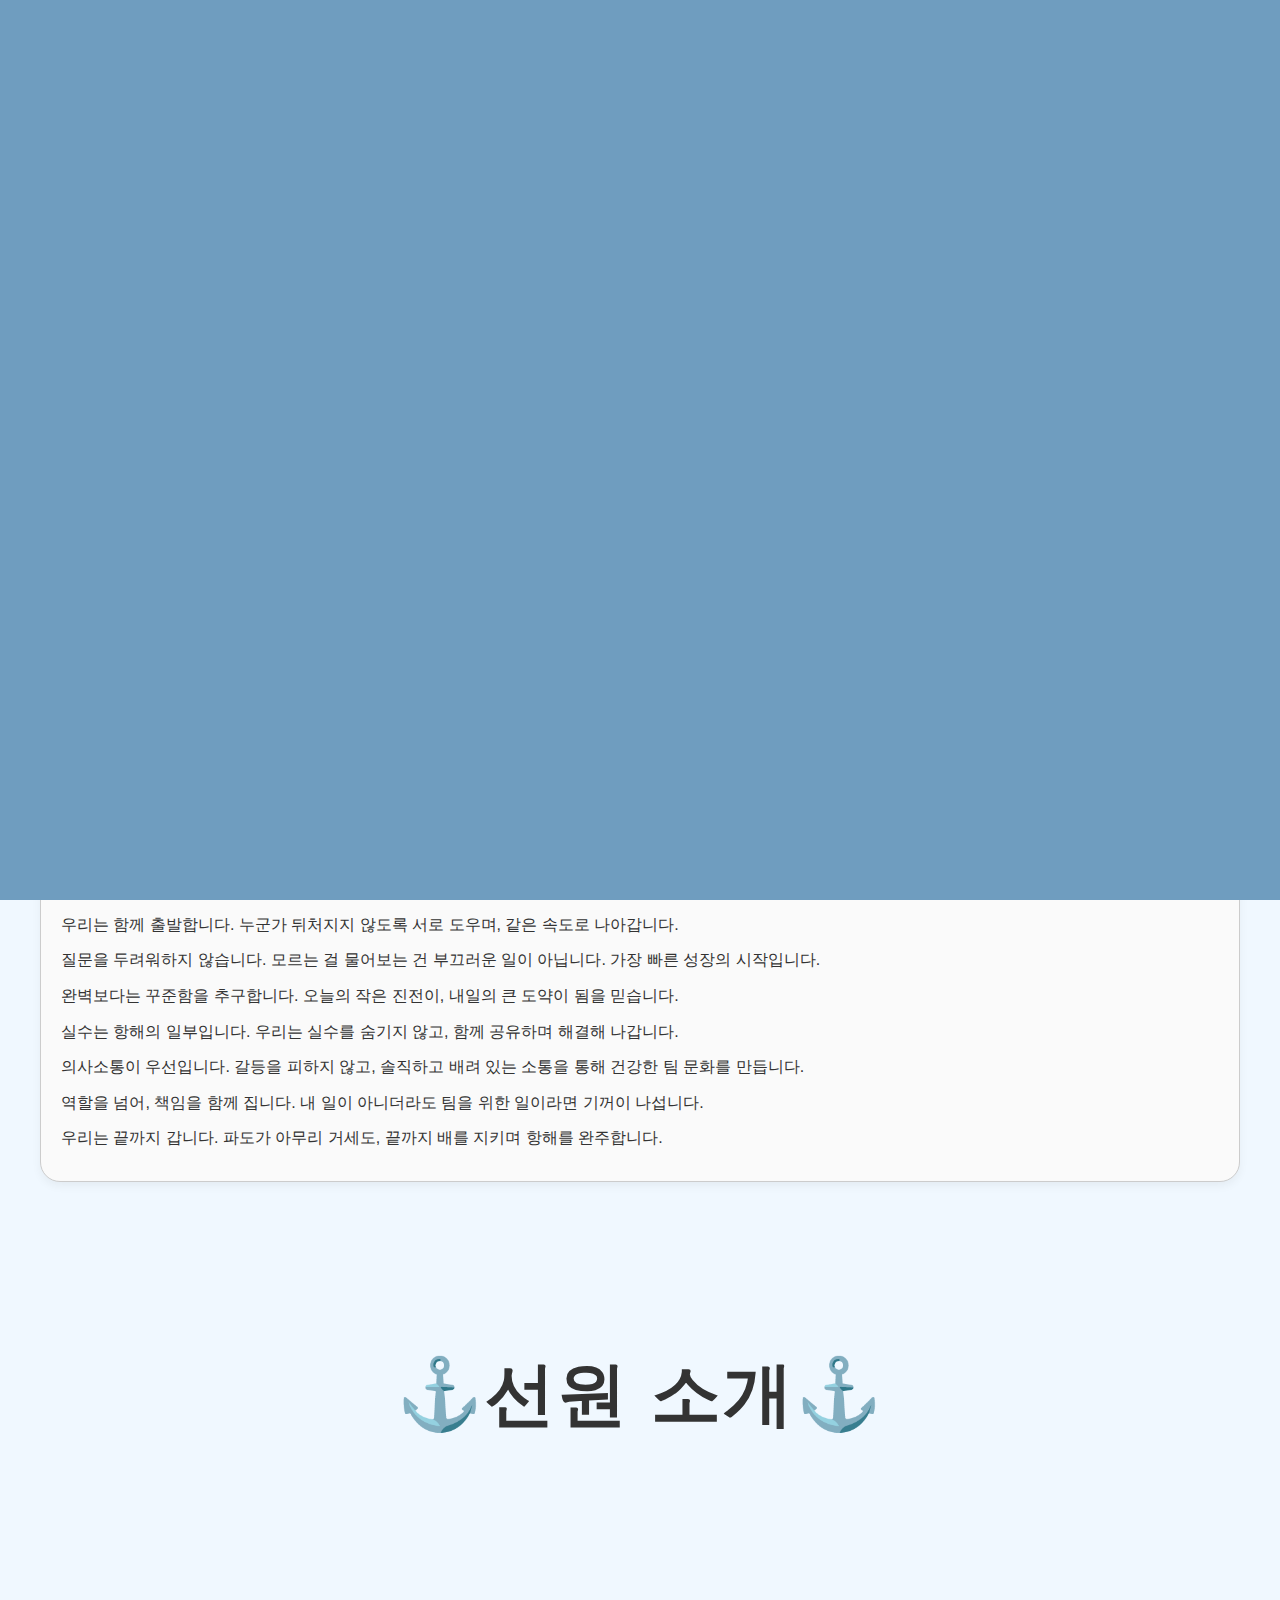
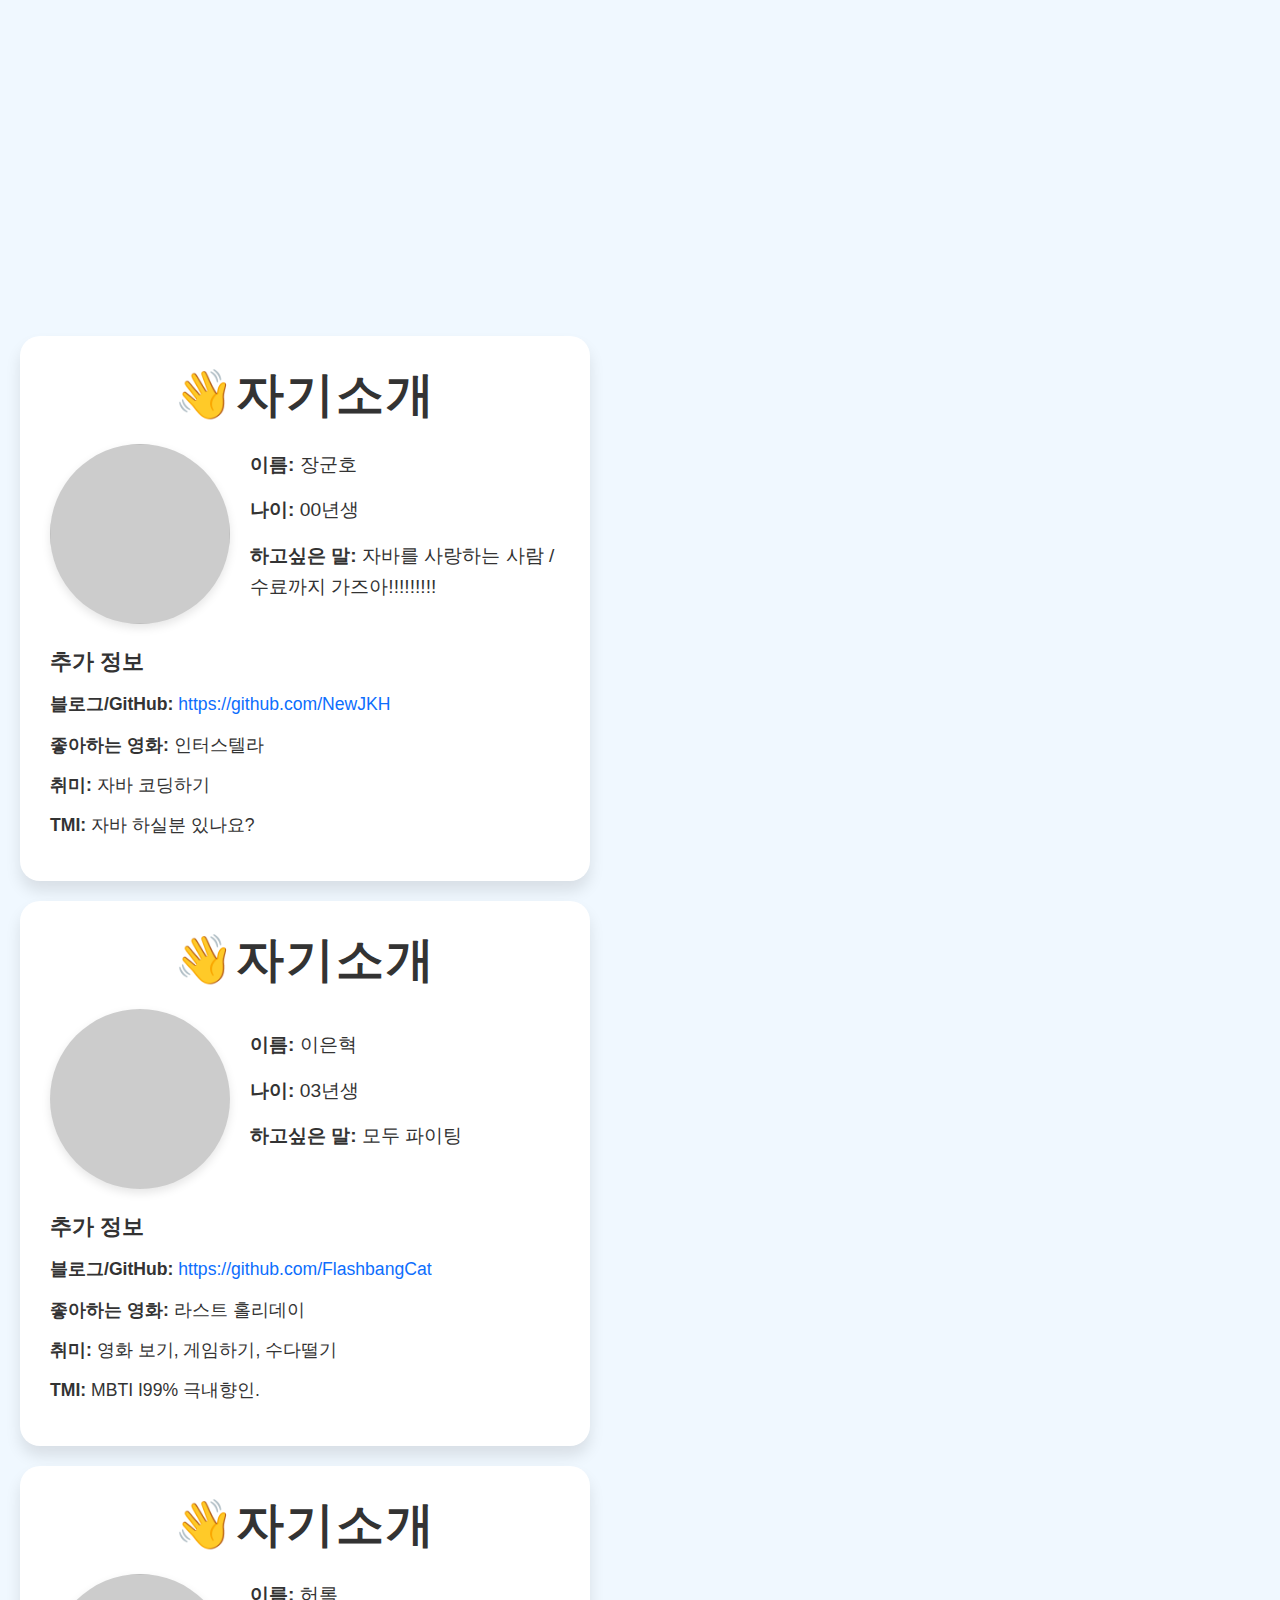
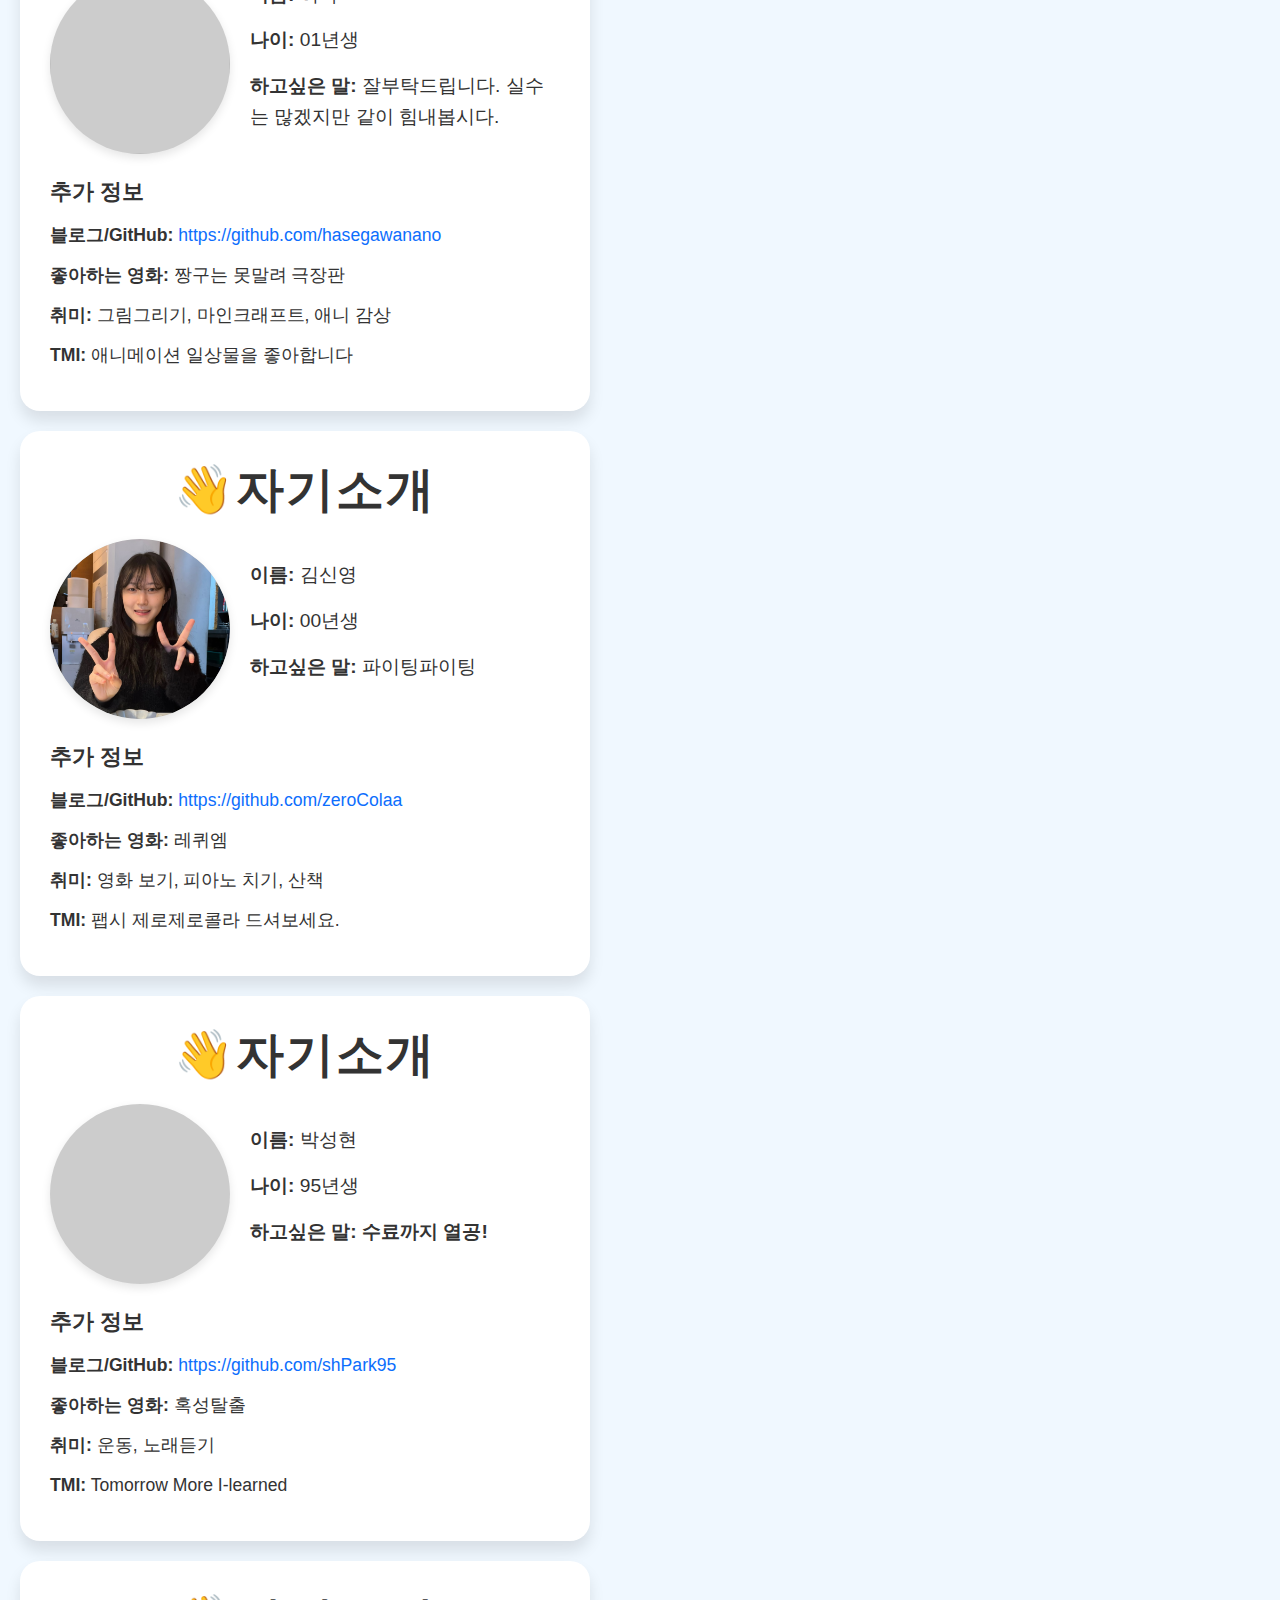
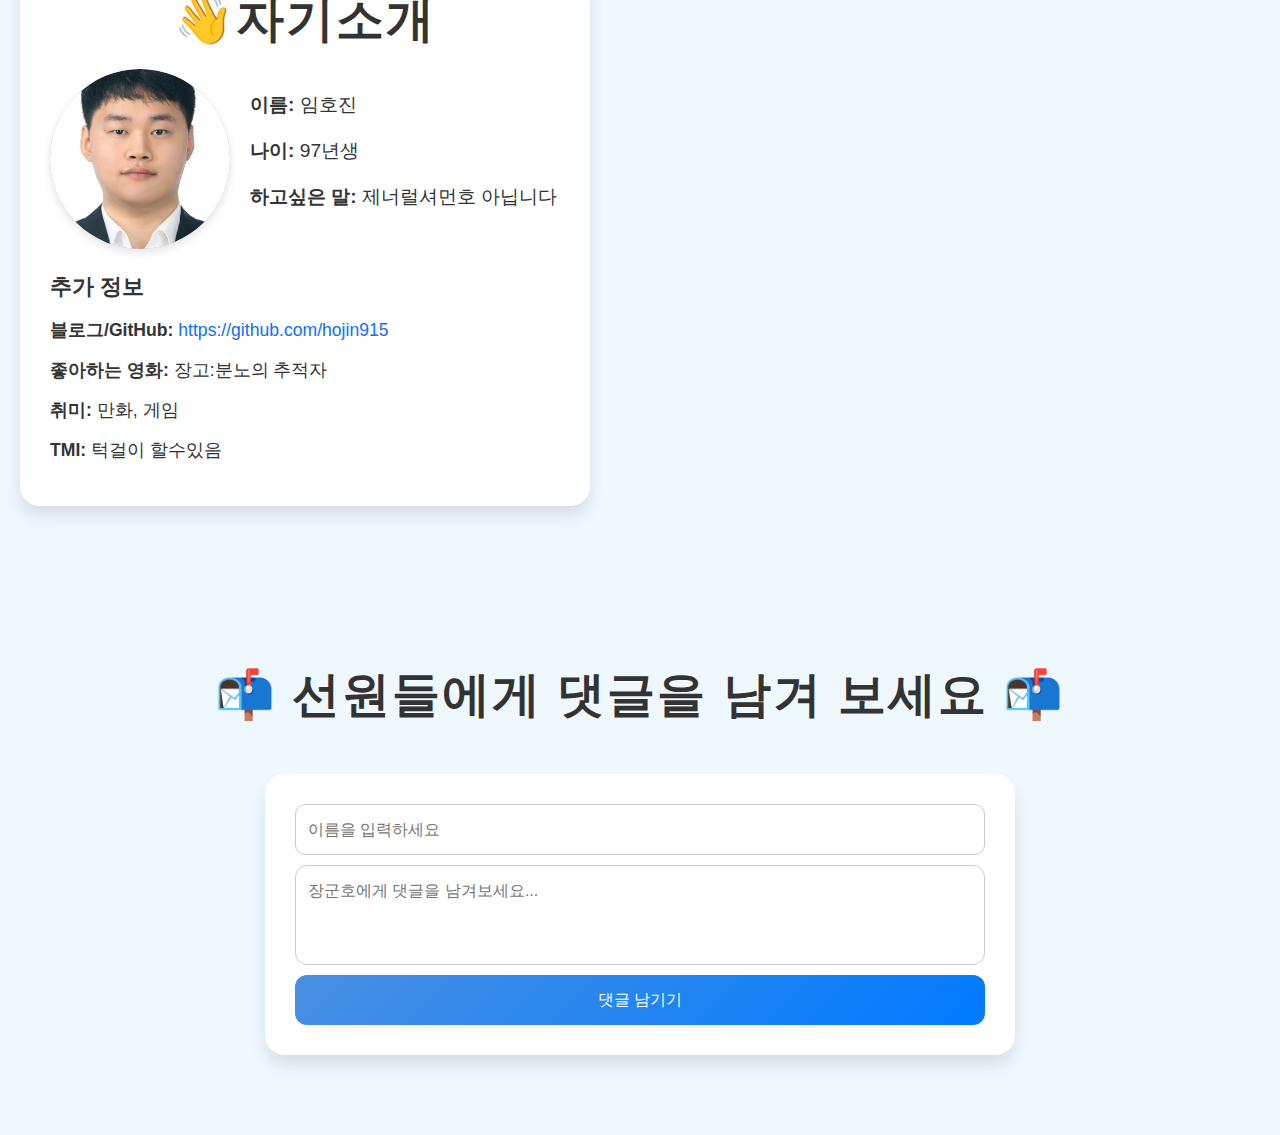
==== intro.html @ 0e65ac9e "Update intro.html" ====
<!DOCTYPE html>
<html lang="ko">

<head>
    <meta charset="UTF-8" />
    <meta name="viewport" content="width=device-width, initial-scale=1.0" />
    <title>팀 소개하기</title>

    <script src="https://balkangraph.com/js/OrgChart.js"></script>
    <script src="https://code.jquery.com/jquery-3.6.0.min.js"></script>
    <script src="https://ajax.googleapis.com/ajax/libs/jquery/3.5.1/jquery.min.js"></script>
    <link href="https://cdn.jsdelivr.net/npm/bootstrap@5.0.2/dist/css/bootstrap.min.css" rel="stylesheet" />
    <link rel="stylesheet" href="css/styles.css" />
    <!-- Font Awesome CDN -->
    <script src="https://kit.fontawesome.com/e2d902e345.js" crossorigin="anonymous"></script>

    <!-- Firebase SDK -->
    <script type="module">
        import { initializeApp } from "https://www.gstatic.com/firebasejs/9.22.0/firebase-app.js";
        import {
            getFirestore,
            collection,
            addDoc,
            getDocs,
        } from "https://www.gstatic.com/firebasejs/9.22.0/firebase-firestore.js";

        const firebaseConfig = {
            apiKey: "AIzaSyBDWiNUv6rceCu1r4_q5_jFHihYmuedCqg",
            authDomain: "sparta-c9ace.firebaseapp.com",
            projectId: "sparta-c9ace",
            storageBucket: "sparta-c9ace.appspot.com",
            messagingSenderId: "349133241553",
            appId: "1:349133241553:web:54497b3e51a82af2aad9f0",
            measurementId: "G-V3DDJE9KP6",
        };

        const app = initializeApp(firebaseConfig);
        const db = getFirestore(app);

        window.addEventListener("DOMContentLoaded", async () => {
            const allBoxes = document.querySelectorAll(".target-comment");
            allBoxes.forEach((box) => (box.style.display = "none"));

            const profileBoxes = document.querySelectorAll(".profile-container");
            profileBoxes.forEach((box) => (box.style.display = "none"));

            let docs = await getDocs(collection(db, "comment"));
            docs.forEach((doc) => {
                let row = doc.data();
                let { username, comment, who } = row;
                let temp = `<div class="comment">${username} : ${comment}</div>`;
                let box = document.getElementById(`comment-box-${who}`);
                if (box) box.insertAdjacentHTML("beforeend", temp);
            });

            document
                .getElementById("submitComment")
                .addEventListener("click", async () => {
                    const username = document.getElementById("username").value;
                    const comment = document.getElementById("commentInput").value;
                    const who = document.getElementById("targetName").value;

                    if (!username || !comment) {
                        alert("이름과 댓글을 모두 입력해주세요.");
                        return;
                    }

                    await addDoc(collection(db, "comment"), {
                        username,
                        comment,
                        who,
                        timestamp: new Date(),
                    });

                    alert("댓글 저장 완료");
                    window.location.reload();
                });
        });

        window.setTarget = function (name) {
            document.getElementById("targetName").value = name;
            document.getElementById(
                "commentInput"
            ).placeholder = `${name}에게 댓글을 남겨보세요...`;

            document
                .querySelectorAll(".target-comment")
                .forEach((box) => (box.style.display = "none"));
            const targetBox = document.getElementById(`comment-box-${name}`);
            if (targetBox) targetBox.style.display = "block";

            document.querySelectorAll(".profile-container").forEach((profile) => {
                profile.style.display = "none";
            });
            const profileBox = document.getElementById(`profile-container-${name}`);
            if (profileBox) profileBox.style.display = "block";
        };
    </script>
</head>

<body>
    <div class="introduce">
        <div class="hi1" id="id1">
            <div>
                <div class="row g-0">
                    <p class="sogea">🚢 제너럴 호 (General Ho)</p>
                    <div class="col-md-4">
                        <img src="https://lh6.googleusercontent.com/proxy/vUSJ_MxCUhAtsBC4ZEbYrnB7K3OxCpqi6LyISYGUUkUhgTQkLmvkCq1hUKAI7vDMqDYtnSIgJiJk1jnjAHCBRoBN2ku9TS9XxoyC-8TIzjPPj7NuzoDccApR2ZPqPm8"
                            class="img-fluid my-custom-img" alt="..." />
                    </div>
                    <div class="col-md-8">
                        <div class="card-body1">
                            <h5 class="card-title">팀 소개 :</h5>
                            <p class="card-text"></p>
                            <p>
                                "제네럴 호"는 팀장의 이름 **장군(General)**과 **호(Boat)**에서
                                따온 이름으로, 모든 팀원이 함께 타는 배라는 의미를 담고
                                있습니다.
                            </p>
                            <p>
                                배에 올라타는 것을 뜻하는 On-boarding처럼, 우리는 이제 막 첫
                                항해를 시작한 신입 선원들입니다.
                            </p>
                            <p>
                                5개월간 함께 항해하며, 코딩이라는 바다를 건너는 여정 속에서
                                각자의 역할에 익숙해지고, 팀이라는 조직에 자연스럽게
                                스며들기를 기대합니다.
                            </p>
                            <p>
                                첫 프로젝트이기에 완벽을 향한 욕심은 당연하지만, 무엇보다
                                내일배움캠프의 문화와 분위기에 적응하며 성장하는 시간임을
                                기억하겠습니다.
                            </p>
                            <p>우리의 항해가 순조롭길 바라며, 출항합니다!</p>
                        </div>
                    </div>
                </div>
            </div>
        </div>
        <div class="hi2">
            <p class="sogea">팀의 각오 💪</p>
            <div>
                <div class="card-body2">
                    <h5 class="card-title">제네럴 호의 7대 항해 수칙</h5>
                    <p class="card-text"></p>
                    <p>
                        우리는 함께 출발합니다. 누군가 뒤처지지 않도록 서로 도우며, 같은
                        속도로 나아갑니다.
                    </p>

                    <p>
                        질문을 두려워하지 않습니다. 모르는 걸 물어보는 건 부끄러운 일이
                        아닙니다. 가장 빠른 성장의 시작입니다.
                    </p>

                    <p>
                        완벽보다는 꾸준함을 추구합니다. 오늘의 작은 진전이, 내일의 큰
                        도약이 됨을 믿습니다.
                    </p>

                    <p>
                        실수는 항해의 일부입니다. 우리는 실수를 숨기지 않고, 함께 공유하며
                        해결해 나갑니다.
                    </p>

                    <p>
                        의사소통이 우선입니다. 갈등을 피하지 않고, 솔직하고 배려 있는
                        소통을 통해 건강한 팀 문화를 만듭니다.
                    </p>

                    <p>
                        역할을 넘어, 책임을 함께 집니다. 내 일이 아니더라도 팀을 위한
                        일이라면 기꺼이 나섭니다.
                    </p>

                    <p>
                        우리는 끝까지 갑니다. 파도가 아무리 거세도, 끝까지 배를 지키며
                        항해를 완주합니다.
                    </p>
                </div>
            </div>
        </div>
    </div>

    <!-- 원하는 위치(예: 상단)에 h1 추가 -->
    <h1 id="chart-title" class="orgchart-title">⚓선원 소개⚓</h1>
    <!-- OrgChart 영역 -->
    <div id="tree"></div>

    <div class="profile-comment-section">
        <!-- 프로필 영역 -->
        <div id="profile-wrapper">
            <div id="profile-container-장군호" class="profile-container">
                <h1 class="profile-title">👋자기소개</h1>
                <div class="profile-header">
                    <div class="profile-photo">
                        <img src="https://avatars.githubusercontent.com/u/169756578?v=4" />
                    </div>
                    <div class="basic-info">
                        <p><span>이름:</span> 장군호</p>
                        <p><span>나이:</span> 00년생</p>
                        <p>
                            <span>하고싶은 말:</span> 자바를 사랑하는 사람 / 수료까지
                            가즈아!!!!!!!!!
                        </p>
                    </div>
                </div>
                <div class="extra-info">
                    <h2>추가 정보</h2>
                    <p>
                        <span>블로그/GitHub:</span>
                        <a href="https://github.com/NewJKH" target="_blank">https://github.com/NewJKH</a>
                    </p>
                    <p><span>좋아하는 영화:</span> 인터스텔라</p>
                    <p><span>취미:</span> 자바 코딩하기</p>
                    <p><span>TMI:</span> 자바 하실분 있나요?</p>
                </div>
            </div>
            <div id="profile-container-이은혁" class="profile-container">
                <h1 class="profile-title">👋자기소개</h1>
                <div class="profile-header">
                    <div class="profile-photo">
                        <!-- <img src="img/장군호.jpg" /> -->
                    </div>
                    <div class="basic-info">
                        <p><span>이름:</span> 이은혁</p>
                        <p><span>나이:</span> 03년생</p>
                        <p><span>하고싶은 말:</span> 모두 파이팅</p>
                    </div>
                </div>
                <div class="extra-info">
                    <h2>추가 정보</h2>
                    <p>
                        <span>블로그/GitHub:</span>
                        <a href="https://github.com/FlashbangCat" target="_blank">https://github.com/FlashbangCat</a>
                    </p>
                    <p><span>좋아하는 영화:</span> 라스트 홀리데이</p>
                    <p><span>취미:</span> 영화 보기, 게임하기, 수다떨기</p>
                    <p><span>TMI:</span> MBTI I99% 극내향인.</p>
                </div>
            </div>
            <div id="profile-container-허록" class="profile-container">
                <h1 class="profile-title">👋자기소개</h1>
                <div class="profile-header">
                    <div class="profile-photo">
                        <img src="img/허록.jpg" />
                    </div>
                    <div class="basic-info">
                        <p><span>이름:</span> 허록</p>
                        <p><span>나이:</span> 01년생</p>
                        <p>
                            <span>하고싶은 말:</span> 잘부탁드립니다. 실수는 많겠지만 같이
                            힘내봅시다.
                        </p>
                    </div>
                </div>
                <div class="extra-info">
                    <h2>추가 정보</h2>
                    <p>
                        <span>블로그/GitHub:</span>
                        <a href="https://github.com/hasegawanano" target="_blank">https://github.com/hasegawanano</a>
                    </p>
                    <p><span>좋아하는 영화:</span> 짱구는 못말려 극장판</p>
                    <p><span>취미:</span> 그림그리기, 마인크래프트, 애니 감상</p>
                    <p><span>TMI:</span> 애니메이션 일상물을 좋아합니다
                    </p>
                </div>
            </div>
            <div id="profile-container-김신영" class="profile-container">
                <h1 class="profile-title">👋자기소개</h1>
                <div class="profile-header">
                    <div class="profile-photo">
                        <img src="img/김신영.jpg" />
                    </div>
                    <div class="basic-info">
                        <p><span>이름:</span> 김신영</p>
                        <p><span>나이:</span> 00년생</p>
                        <p><span>하고싶은 말:</span> 파이팅파이팅</p>
                    </div>
                </div>
                <div class="extra-info">
                    <h2>추가 정보</h2>
                    <p>
                        <span>블로그/GitHub:</span>
                        <a href="https://github.com/zeroColaa" target="_blank">https://github.com/zeroColaa</a>
                    </p>
                    <p><span>좋아하는 영화:</span> 레퀴엠</p>
                    <p><span>취미:</span> 영화 보기, 피아노 치기, 산책</p>
                    <p><span>TMI:</span> 팹시 제로제로콜라 드셔보세요.</p>
                </div>
            </div>
            <div id="profile-container-박성현" class="profile-container">
                <h1 class="profile-title">👋자기소개</h1>
                <div class="profile-header">
                    <div class="profile-photo">
                        <!-- <img src="img/장군호.jpg" /> -->
                    </div>
                    <div class="basic-info">
                        <p><span>이름:</span> 박성현</p>
                        <p><span>나이:</span> 95년생</p>
                        <p><span>하고싶은 말: 수료까지 열공!</span> </p>

                    </div>
                </div>
                <div class="extra-info">
                    <h2>추가 정보</h2>
                    <p>
                        <span>블로그/GitHub:</span>
                        <a href="https://github.com/shPark95" target="_blank">https://github.com/shPark95</a>
                    </p>
                    <p><span>좋아하는 영화:</span> 혹성탈출</p>
                    <p><span>취미:</span> 운동, 노래듣기</p>
                    <p><span>TMI:</span> Tomorrow More I-learned</p>
                </div>
            </div>
            <div id="profile-container-임호진" class="profile-container">
                <h1 class="profile-title">👋자기소개</h1>
                <div class="profile-header">
                    <div class="profile-photo">
                        <img src="img/임호진.jpg" />
                    </div>
                    <div class="basic-info">
                        <p><span>이름:</span> 임호진</p>
                        <p><span>나이:</span> 97년생</p>
                        <p><span>하고싶은 말:</span> 제너럴셔먼호 아닙니다</p>
                    </div>
                </div>
                <div class="extra-info">
                    <h2>추가 정보</h2>
                    <p>
                        <span>블로그/GitHub:</span>
                        <a href="https://github.com/hojin915" target="_blank">https://github.com/hojin915</a>
                    </p>
                    <p><span>좋아하는 영화: </span> 장고:분노의 추적자</p>
                    <p><span>취미:</span> 만화, 게임</p>
                    <p><span>TMI:</span> 턱걸이 할수있음</p>
                </div>
            </div>
        </div>
        <div id="comment-wrapper">
            <div class="target-comment" id="comment-box-장군호">
                <h1>장군호에게 남긴 댓글 ✏️</h1>
            </div>
            <div class="target-comment" id="comment-box-이은혁">
                <h1>이은혁에게 남긴 댓글 ✏️</h1>
            </div>
            <div class="target-comment" id="comment-box-허록">
                <h1>허록에게 남긴 댓글 ✏️</h1>
            </div>
            <div class="target-comment" id="comment-box-김신영">
                <h1>김신영에게 남긴 댓글 ✏️</h1>
            </div>
            <div class="target-comment" id="comment-box-박성현">
                <h1>박성현에게 남긴 댓글 ✏️</h1>
            </div>
            <div class="target-comment" id="comment-box-임호진">
                <h1>임호진에게 남긴 댓글 ✏️</h1>
            </div>
        </div>
    </div>

    <!-- 댓글 영역 -->

    <div class="comment-wrapper">
        <h1 id="comment-title">📬 선원들에게 댓글을 남겨 보세요 📬</h1>
        <div class="comment-box">
            <input type="text" id="username" placeholder="이름을 입력하세요" class="name-input" />
            <textarea id="commentInput" placeholder="장군호에게 댓글을 남겨보세요..."></textarea>
            <input type="hidden" id="targetName" value="장군호" />
            <button id="submitComment">댓글 남기기</button>
        </div>
    </div>

    <!-- OrgChart Script -->
    <script>
        document.addEventListener("DOMContentLoaded", function () {
            const chart = new OrgChart(document.getElementById("tree"), {
                template: "luba",
                nodes: [
                    {
                        id: 1,
                        name: "제너럴 호",
                        title: "팀 이름",
                        img: "https://cdn.pixabay.com/photo/2016/03/19/21/24/cruise-1267492_640.jpg",
                    },
                    {
                        id: 2,
                        pid: 1,
                        name: "장군호",
                        title: "선장",
                        img: "https://avatars.githubusercontent.com/u/169756578?v=4",
                    },
                    {
                        id: 3,
                        pid: 1,
                        name: "이은혁",
                        title: "선원1",
                        img: "https://avatars.githubusercontent.com/u/200888795?v=4",
                    },
                    { id: 4, pid: 1, name: "허록", title: "선원2", img: "" },
                    {
                        id: 5,
                        pid: 1,
                        name: "김신영",
                        title: "선원3",
                        img: "img/김신영.jpg",
                    },
                    { id: 6, pid: 1, name: "박성현", title: "선원4", img: "" },
                    {
                        id: 7,
                        pid: 1,
                        name: "임호진",
                        title: "선원5",
                        img: "img/임호진.jpg"
                    },
                ],
                nodeBinding: {
                    field_0: "name",
                    field_1: "title",
                    img_0: "img",
                },
                nodeMenu: {
                    enabled: false,
                },
                nodeContextMenu: {
                    enabled: false,
                },
                editForm: {
                    enabled: false,
                },
                enableDragDrop: false,
                zoom: false,
                nodeClick: function (sender, args) {
                    args.preventDefault(); // 기본 클릭 막기
                },
            });

            chart.on("init", function () {
                chart.fit();
                showProfileAndComment("장군호"); // 기본 표시
            });

            chart.on("render", function () {
                setTimeout(function () {
                    $("g[data-ctrl-n-menu-id]").remove();
                }, 1);
            });

            chart.on("click", function (sender, args) {
                const node = chart.get(args.node.id);
                if (node && node.name) {
                    showProfileAndComment(node.name);
                    setTarget(node.name);
                }
            });

            function showProfileAndComment(name) {
                $(".profile-container").hide();
                $(".target-comment").hide();

                $(`#profile-container-${name}`).show();
                $(`#comment-box-${name}`).show();
            }

            window.addEventListener("resize", () => {
                if (chart) chart.fit();
            });
        });
    </script>

    <!-- 네비게이션 바 -->
    <nav class="navbar navbar-expand-lg navbar-dark bg-dark fixed-top">
        <div class="container">
            <div class="collapse navbar-collapse justify-content-center" id="navbarNav">
                <ul class="navbar-nav">
                    <li class="nav-item">
                        <a class="nav-link" href="index.html"
                            onclick="sessionStorage.setItem('fromIntro', 'true')">홈</a>
                    </li>
                    <li class="nav-item">
                        <a class="nav-link" href="#id1">우리조 소개</a>
                    </li>
                    <li class="nav-item">
                        <a class="nav-link" href="#chart-title">선원 소개</a>
                    </li>
                    <li class="nav-item">
                        <a class="nav-link" href="#profile-wrapper">자기소개 내용</a>
                    </li>
                </ul>
            </div>
        </div>
    </nav>
    <div id="splash-screen">
        <i class="fa-solid fa-anchor"></i>
    </div>

</body>

</html>
---- css/styles.css ----
/* styles.css 예시 */
@import url("leader.css"); /* 필요한 경우 경로 확인 */
@import url("introduce.css"); /* 필요한 경우 경로 확인 */
@import url("splash-screen.css");

/* ===== 공통 스타일 ===== */
body {
  font-family: "Arial", sans-serif;
  line-height: 1.6;
  background-color: #f0f8ff; /* 전체 바탕 (아주 연한 하늘색 계열) */
  /* 고정된 네비게이션 바가 콘텐츠를 가리지 않도록 여백 추가 */

  color: #333;
}

h1 {
  font-size: 3rem;
  font-weight: bold;
  color: #333;
  margin-bottom: 40px;
  text-transform: uppercase;
  letter-spacing: 2px;
  font-family: "Roboto", sans-serif;
}

.subtitle {
  text-align: center;
  margin-top: 50px;
  margin-bottom: 30px;
}

/* 네비게이션 관련 */
.nav-link {
  transition: color 0.3s ease;
}

/* styles.css 예시 */
.custom-navbar {
  background-color: #494949; /* 어두운 블루톤 */
  height: 70px; /* 메뉴바 높이 */
  /* padding: 20px 40px;   // 위아래, 좌우 여백 */
}

.custom-navbar .nav-link {
  /* 흰빛이 도는 회색 */
  font-size: 1.2rem;
  font-weight: 500;
  margin-right: 1rem;
}

/* ===== 팀원 프로필 카드 공통 스타일 ===== */
.profile-container {
  max-width: 750px;
  margin: 20px auto;
  margin-top: 10px;
  padding: 30px;
  background-color: #ffffff;
  border-radius: 20px;
  box-shadow: 0 10px 15px rgba(0, 0, 0, 0.1);
  transition: transform 0.3s ease;
}

.profile-header {
  display: flex;
  justify-content: center;
  align-items: center;
  gap: 20px;
  margin-bottom: 25px;
}

.profile-photo {
  width: 180px;
  height: 180px;
  background-color: #ccc;
  border-radius: 50%;
  overflow: hidden;
  box-shadow: 0 4px 10px rgba(0, 0, 0, 0.1);
}

.profile-photo img {
  width: 100%;
  height: 100%;
  object-fit: cover;
  border-radius: 50%;
}

.basic-info {
  font-size: 1.2rem;
  text-align: left;
  flex: 1;
  min-width: 200px;
}

.basic-info p {
  margin-bottom: 15px;
  line-height: 1.6;
}

.basic-info span {
  font-weight: bold;
}

.extra-info {
  margin-top: 25px;
}

.extra-info h2 {
  font-size: 1.4rem;
  margin-bottom: 15px;
  font-weight: bold;
  text-transform: uppercase;
}

.extra-info p {
  margin-bottom: 12px;
  font-size: 1.1rem;
}

.extra-info span {
  font-weight: bold;
  color: #333;
}

a {
  text-decoration: none;
  transition: color 0.3s ease;
}

a:hover {
  color: #61c7ed !important;
}

/* ===== introduce.css 에서 쓰이던 스타일 보강 ===== */
.introduce {
  padding: 80px 40px;
  background-color: #bcd8f3;
}

/* .hi1, .hi2 등을 HTML에서 사용하셨으므로 스타일 추가 */
.hi1,
.hi2 {
  margin-top: 40px;
  margin-bottom: 40px;
}

.sogea {
  font-weight: bold;
  font-size: 90px;
  margin-bottom: 20px;
  text-align: center;
  color: #2e363e;
}

/* card-body1, card-body2를 HTML에서 쓰셨으므로 아래처럼 추가 */
.card-body1,
.card-body2 {
  border: 1px solid #ccc;
  border-radius: 20px;
  padding: 20px;
  background-color: #fafafa;
  box-shadow: 0 4px 10px rgba(0, 0, 0, 0.05);
  margin: 20px 0;
}

.card-body1 h5,
.card-body2 h5 {
  margin-bottom: 10px;
  font-size: 1.2rem;
}

.card-body1 p,
.card-body2 p {
  margin-bottom: 10px;
  line-height: 1.6;
}

.profile-comment-section {
  display: flex; /* 가로 배치 */
  align-items: flex-start; /* 위쪽 맞춤 */
  justify-content: space-between; /* 공간 분배 */
  gap: 100px; /* 두 칸 사이 여백 */
  margin: 40px 20px; /* 페이지에서 적당히 여백 */
}

/* 프로필 래퍼와 댓글 래퍼 각각의 너비 조절 */
#profile-wrapper,
#comment-wrapper {
  flex: 1; /* 공간을 1:1로 나눠 차지 */
  min-width: 300px; /* 너무 좁아지지 않도록 최소 너비 */
}

#comment-wrapper {
  font-size: 1.3rem;
  line-height: 1.5;
}

/* =============== 댓글 영역 (.comment-wrapper 등) =============== */

#comment-title {
  text-align: center; /* 텍스트 가운데 정렬 */
  margin: 40px 0; /* 위아래 여백 (40px씩) */
  margin-bottom: 50px;
}

.comment-wrapper {
  padding: 60px 20px;
  background-color: #f0f8ff; /* 전체 배경색과 통일 혹은 살짝 다른 톤으로 */
}

/* 댓글 섹션 하나하나 (target-comment) */
.target-comment {
  display: none;
  background-color: #ffffff;
  border-radius: 20px;
  box-shadow: 0 4px 12px rgba(0, 0, 0, 0.1);
  margin: 30px auto;
  max-width: 700px;
  padding: 20px;
}
.target-comment h3 {
  margin-bottom: 10px;
  font-weight: bold;
  color: #2e363e;
}

/* 댓글 박스 (입력 영역) */
.comment-box {
  max-width: 750px;
  margin: 20px auto;
  margin-top: 10px;
  padding: 30px;
  background-color: #ffffff;
  border-radius: 20px;
  box-shadow: 0 10px 15px rgba(0, 0, 0, 0.1);
  transition: transform 0.3s ease;
}

.comment-box textarea {
  resize: none;
  height: 100px;
  padding: 12px;
  border-radius: 12px;
  border: 1px solid #ccc;
  font-size: 16px;
  font-family: inherit;
  transition: border-color 0.3s;
}
.comment-box textarea:focus {
  border-color: #4a90e2;
  outline: none;
}

/* 이름 입력창 */
.name-input {
  padding: 12px;
  border-radius: 10px;
  border: 1px solid #ccc;
  font-size: 16px;
  transition: border-color 0.3s;
}
.name-input:focus {
  border-color: #4a90e2;
  outline: none;
}

/* 댓글 등록 버튼 */
.comment-box button {
  padding: 12px;
  font-size: 16px;
  border-radius: 12px;
  border: none;
  background: linear-gradient(135deg, #4a90e2, #007aff);
  color: white;
  cursor: pointer;
  transition: transform 0.2s, background 0.3s;
}
.comment-box button:hover {
  background: linear-gradient(135deg, #3b7bd5, #0066cc);
}
.comment-box button:active {
  transform: scale(0.98);
}

/* 실제 댓글 한 줄 */
.comment {
  margin-left: 20px;
  margin-bottom: 5px;
  color: #333;
}
.profile-title {
  margin-bottom: 20px; /* 아래쪽 간격 */
  text-align: center; /* 중앙 정렬 */
}
/* 호버 시 살짝 확대 */
.profile-container:hover,
.target-comment:hover,
.comment-box:hover {
  transform: scale(1.02);
}

.profile-container,
.target-comment,
.comment-box {
  max-width: 750px;
  margin: 20px auto;
  margin-top: 10px; /* 혹은 필요 시 조절 */
  padding: 30px;
  background-color: #ffffff;
  border-radius: 20px;
  box-shadow: 0 10px 15px rgba(0, 0, 0, 0.1);
  transition: transform 0.3s ease;
}

#chart-title {
  scroll-margin-top: 80px;
  font-size: 70px; /* 더 큰 폰트 크기 */
  font-weight: bold; /* 볼드 처리 */
  text-align: center;
  margin: 50px 0; /* 위아래 여백 확대 */
}

/* 조직도 스타일 */
#tree {
  width: 100%;
  height: 400px;
  background-color: transparent !important;
}

.boc-edit-form {
  display: none !important
    /* 기존에 클릭하면 나오는 사이드페이지 안보이도록 하기기 */
}

.boc-search {
  display: none !important;
}

.boc-chart-menu {
  display: none !important;
}


#tree svg,
.boc-container {
  background-color: transparent !important;
}

#id1, #profile-wrapper {
  scroll-margin-top: 80px;
}
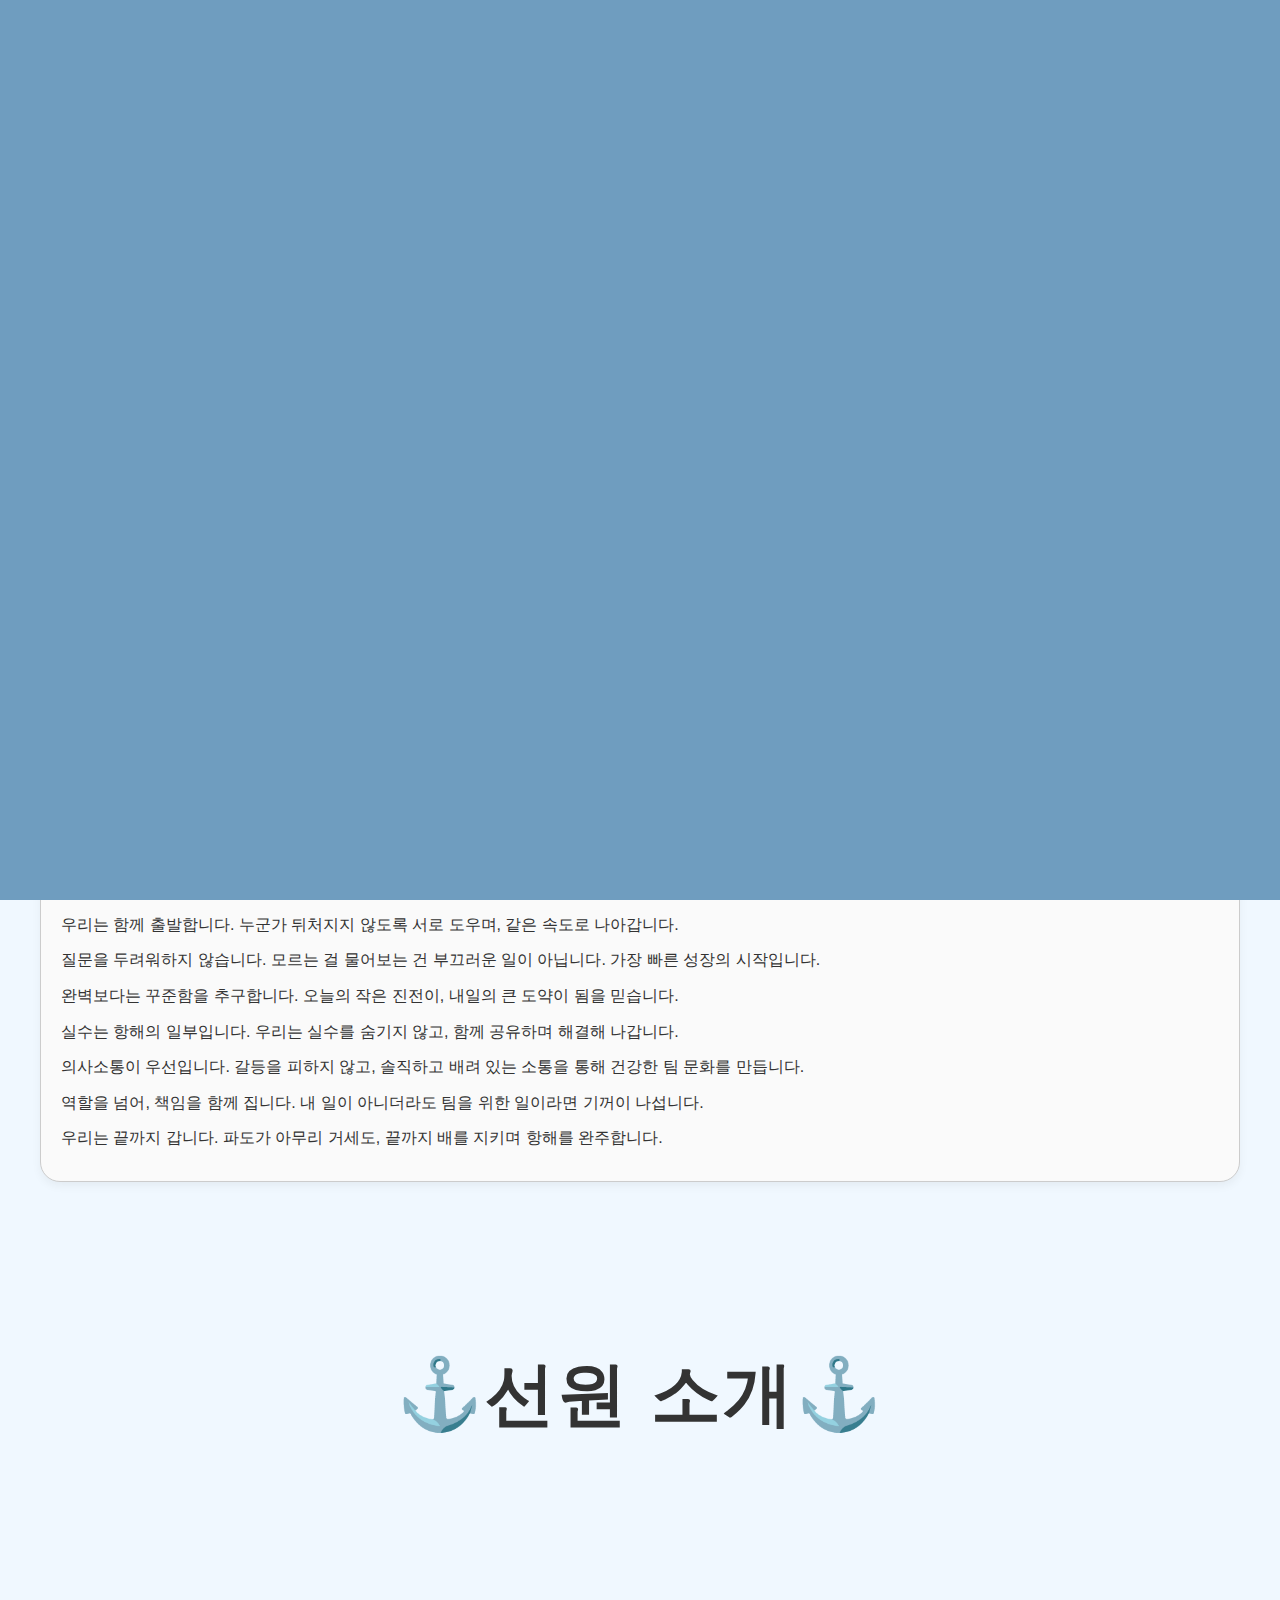
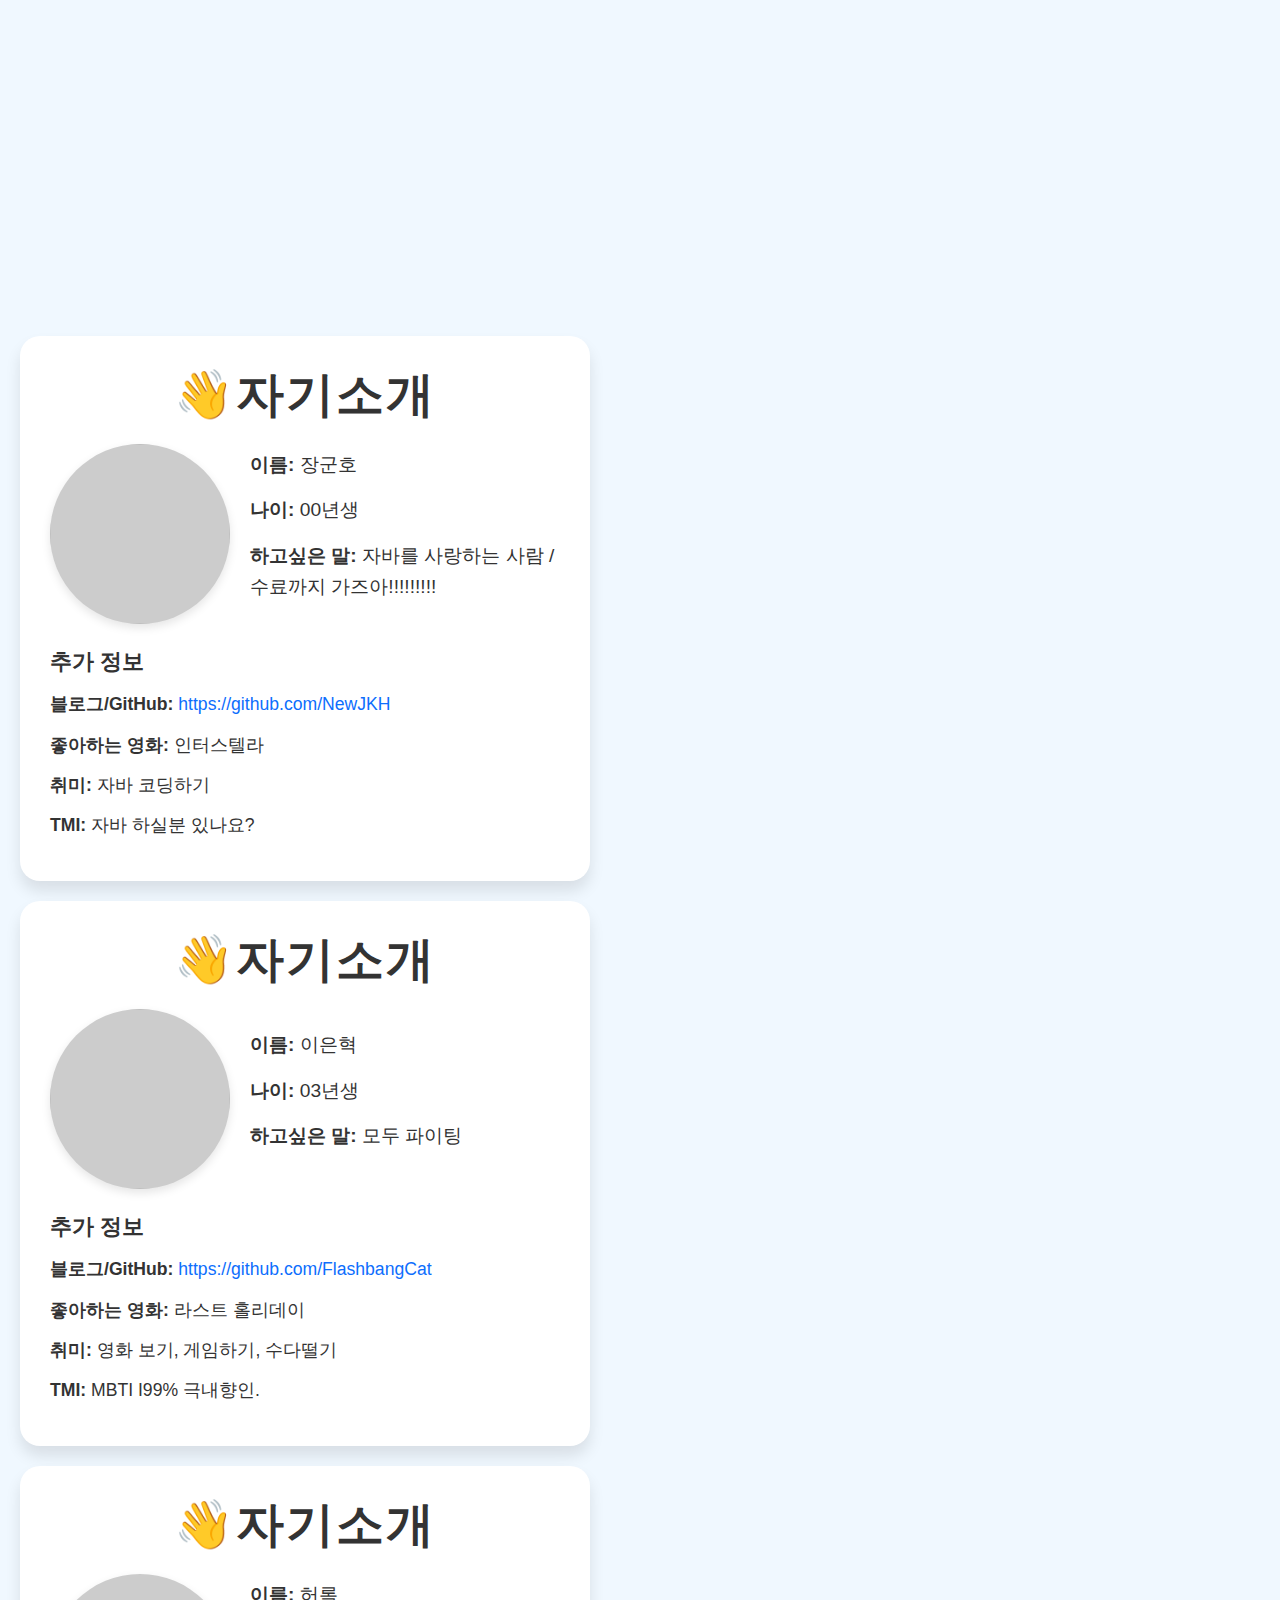
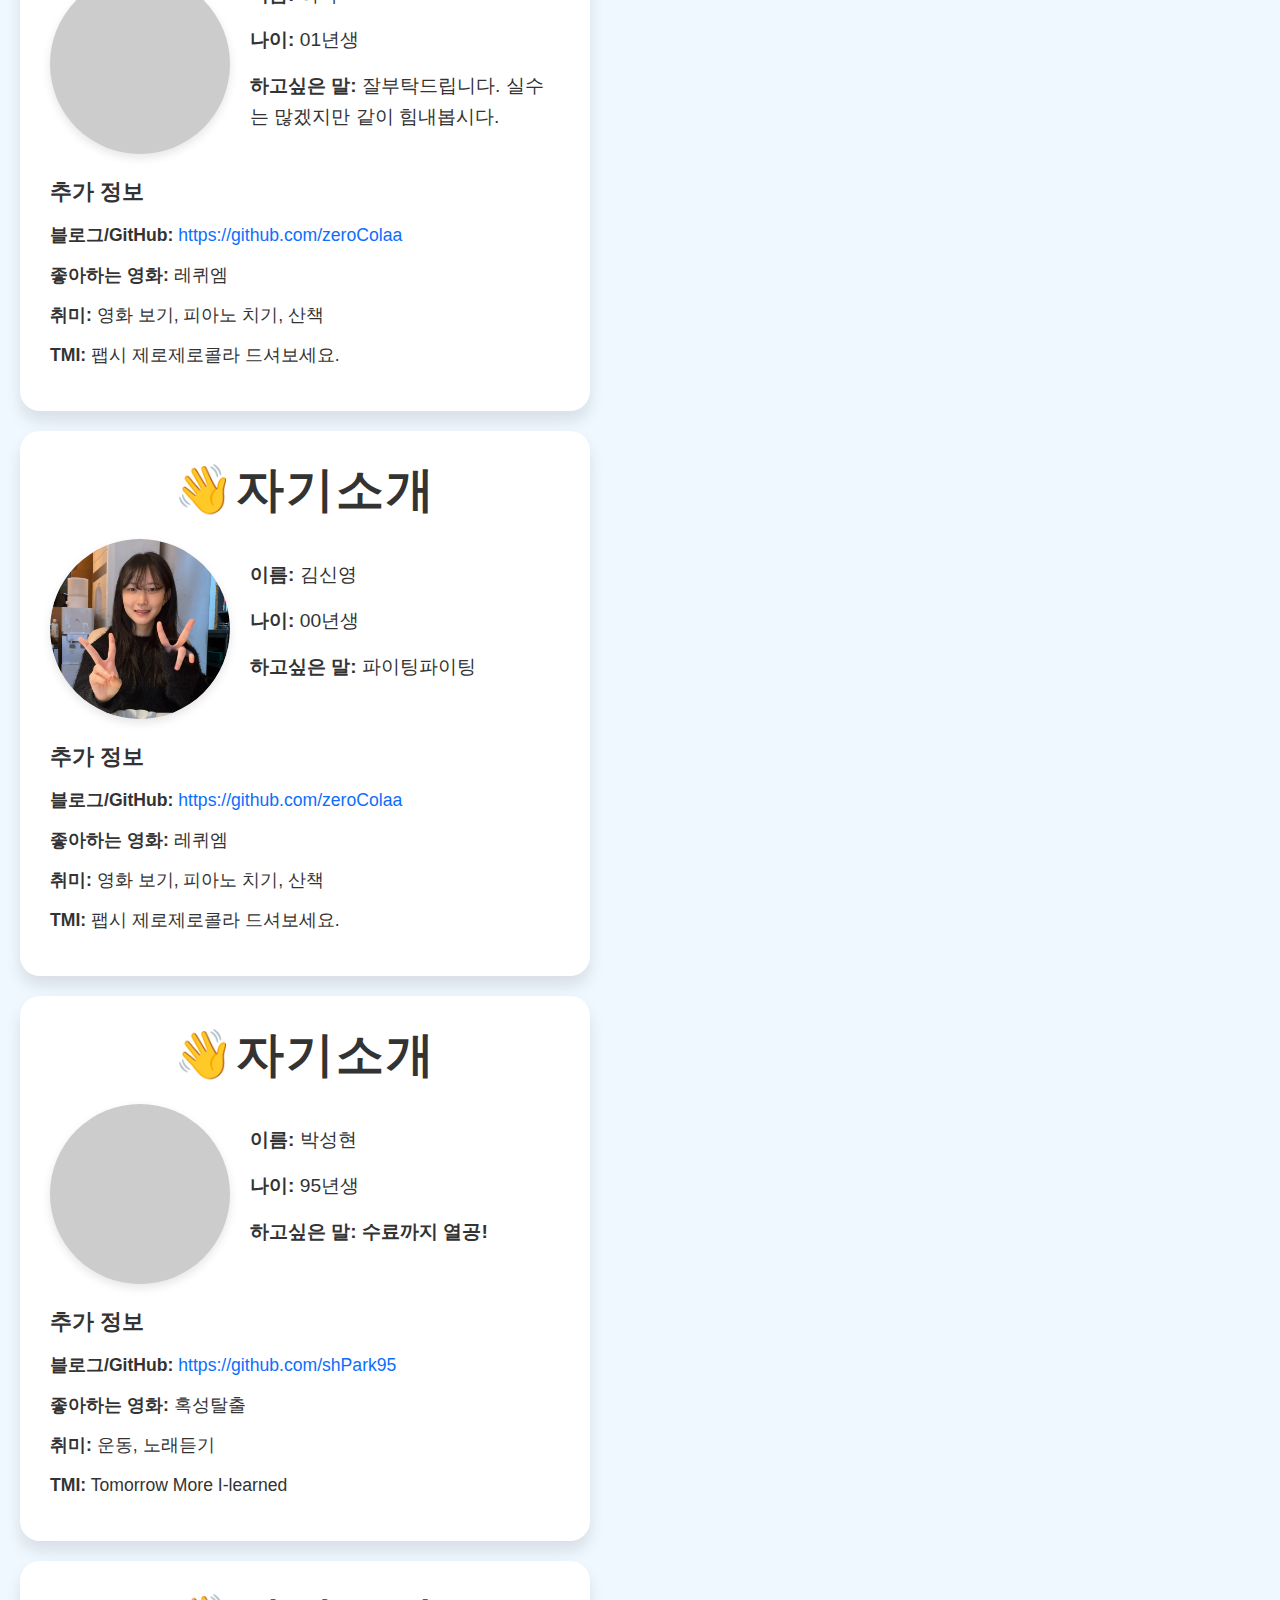
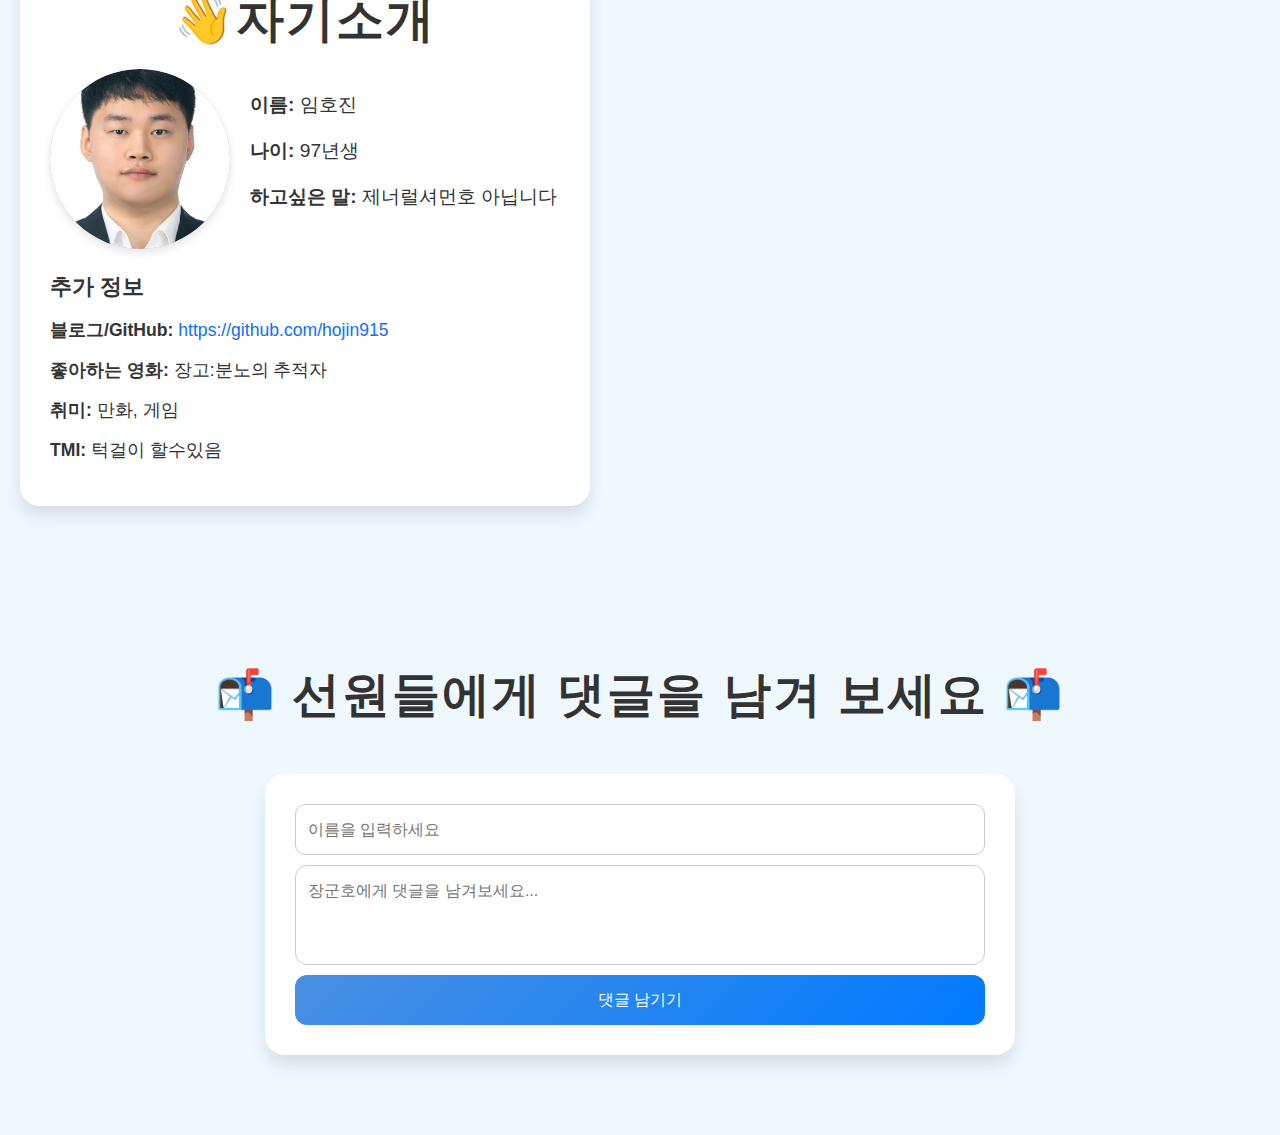
==== commit 68b8994d: "add image" ====
--- a/intro.html
+++ b/intro.html
@@ -220,7 +220,7 @@
                 <h1 class="profile-title">👋자기소개</h1>
                 <div class="profile-header">
                     <div class="profile-photo">
-                        <!-- <img src="img/장군호.jpg" /> -->
+                        <img src="https://avatars.githubusercontent.com/u/200888795?v=4" />
                     </div>
                     <div class="basic-info">
                         <p><span>이름:</span> 이은혁</p>
@@ -243,7 +243,7 @@
                 <h1 class="profile-title">👋자기소개</h1>
                 <div class="profile-header">
                     <div class="profile-photo">
-                        <img src="img/허록.jpg" />
+                        <!-- <img src="img/장군호.jpg" /> -->
                     </div>
                     <div class="basic-info">
                         <p><span>이름:</span> 허록</p>
@@ -258,12 +258,11 @@
                     <h2>추가 정보</h2>
                     <p>
                         <span>블로그/GitHub:</span>
-                        <a href="https://github.com/hasegawanano" target="_blank">https://github.com/hasegawanano</a>
-                    </p>
-                    <p><span>좋아하는 영화:</span> 짱구는 못말려 극장판</p>
-                    <p><span>취미:</span> 그림그리기, 마인크래프트, 애니 감상</p>
-                    <p><span>TMI:</span> 애니메이션 일상물을 좋아합니다
-                    </p>
+                        <a href="https://github.com/zeroColaa" target="_blank">https://github.com/zeroColaa</a>
+                    </p>
+                    <p><span>좋아하는 영화:</span> 레퀴엠</p>
+                    <p><span>취미:</span> 영화 보기, 피아노 치기, 산책</p>
+                    <p><span>TMI:</span> 팹시 제로제로콜라 드셔보세요.</p>
                 </div>
             </div>
             <div id="profile-container-김신영" class="profile-container">
@@ -496,4 +495,4 @@
 
 </body>
 
-</html>
+</html>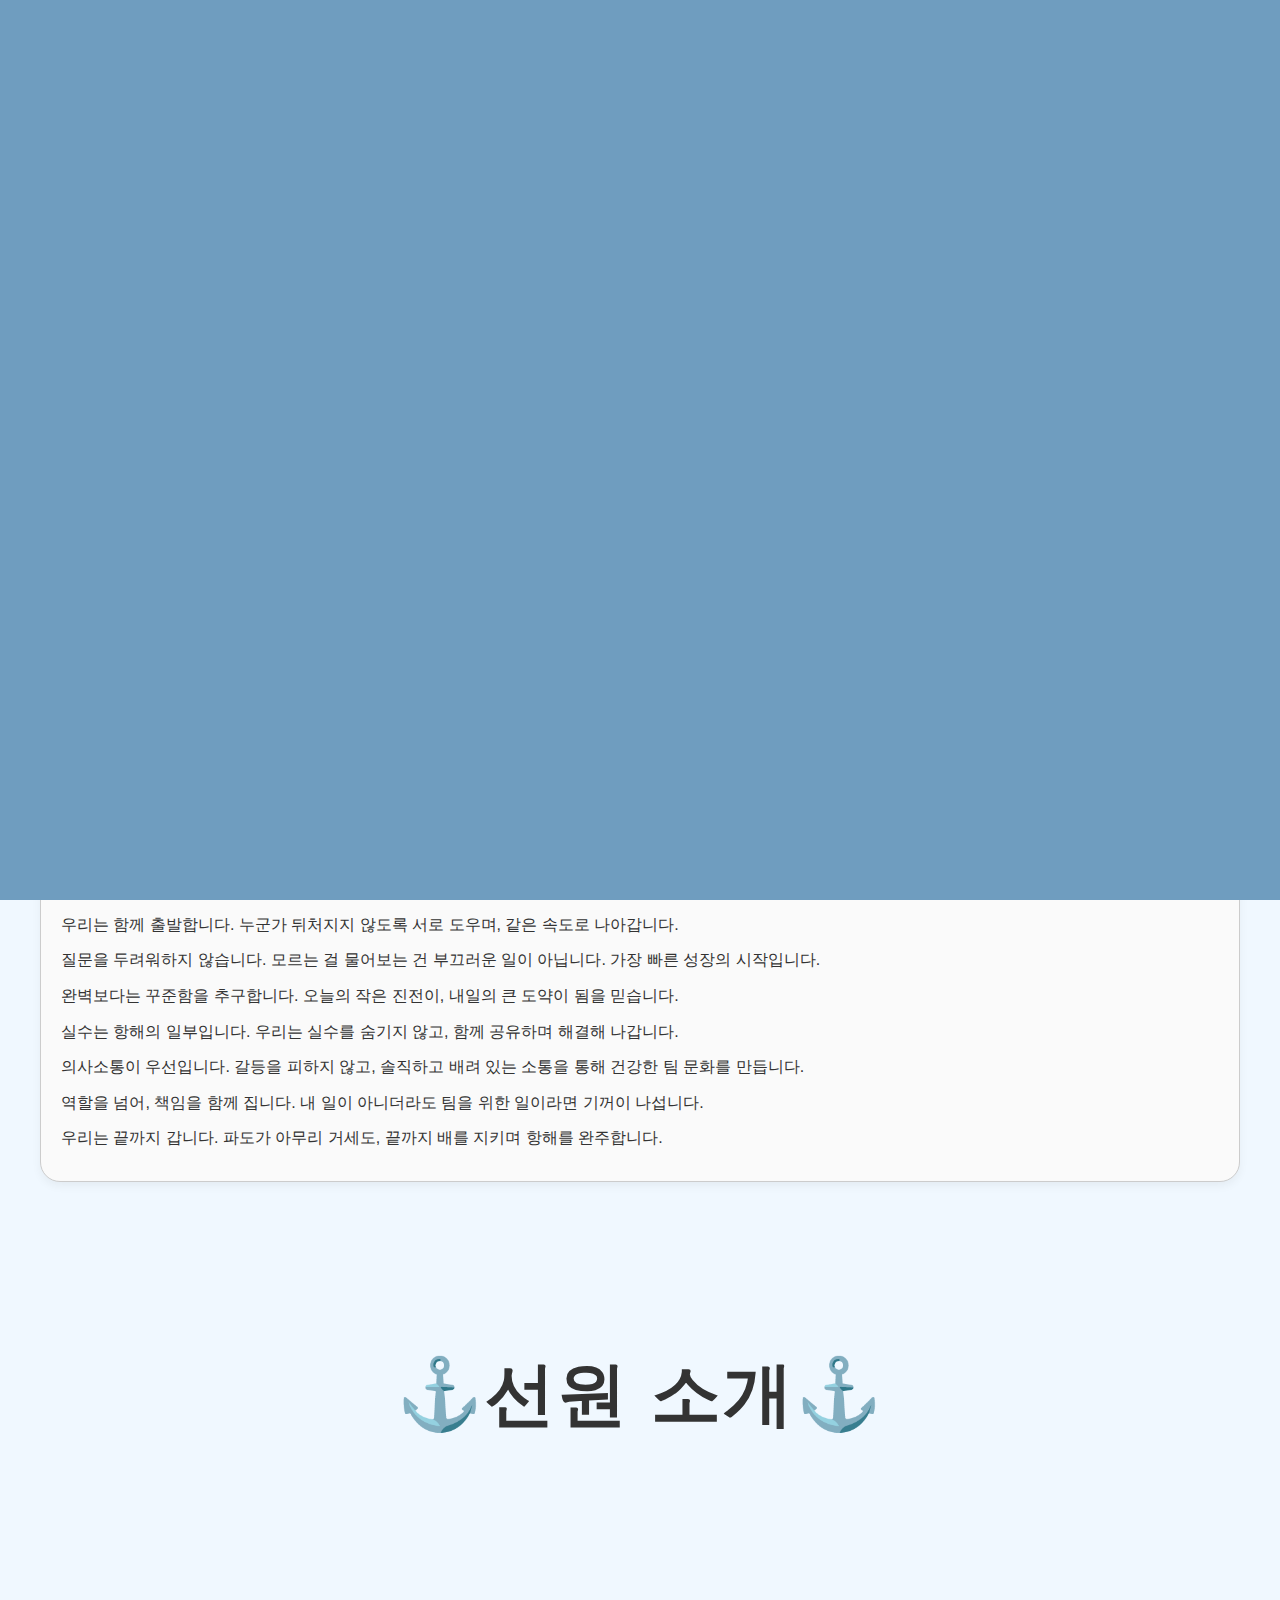
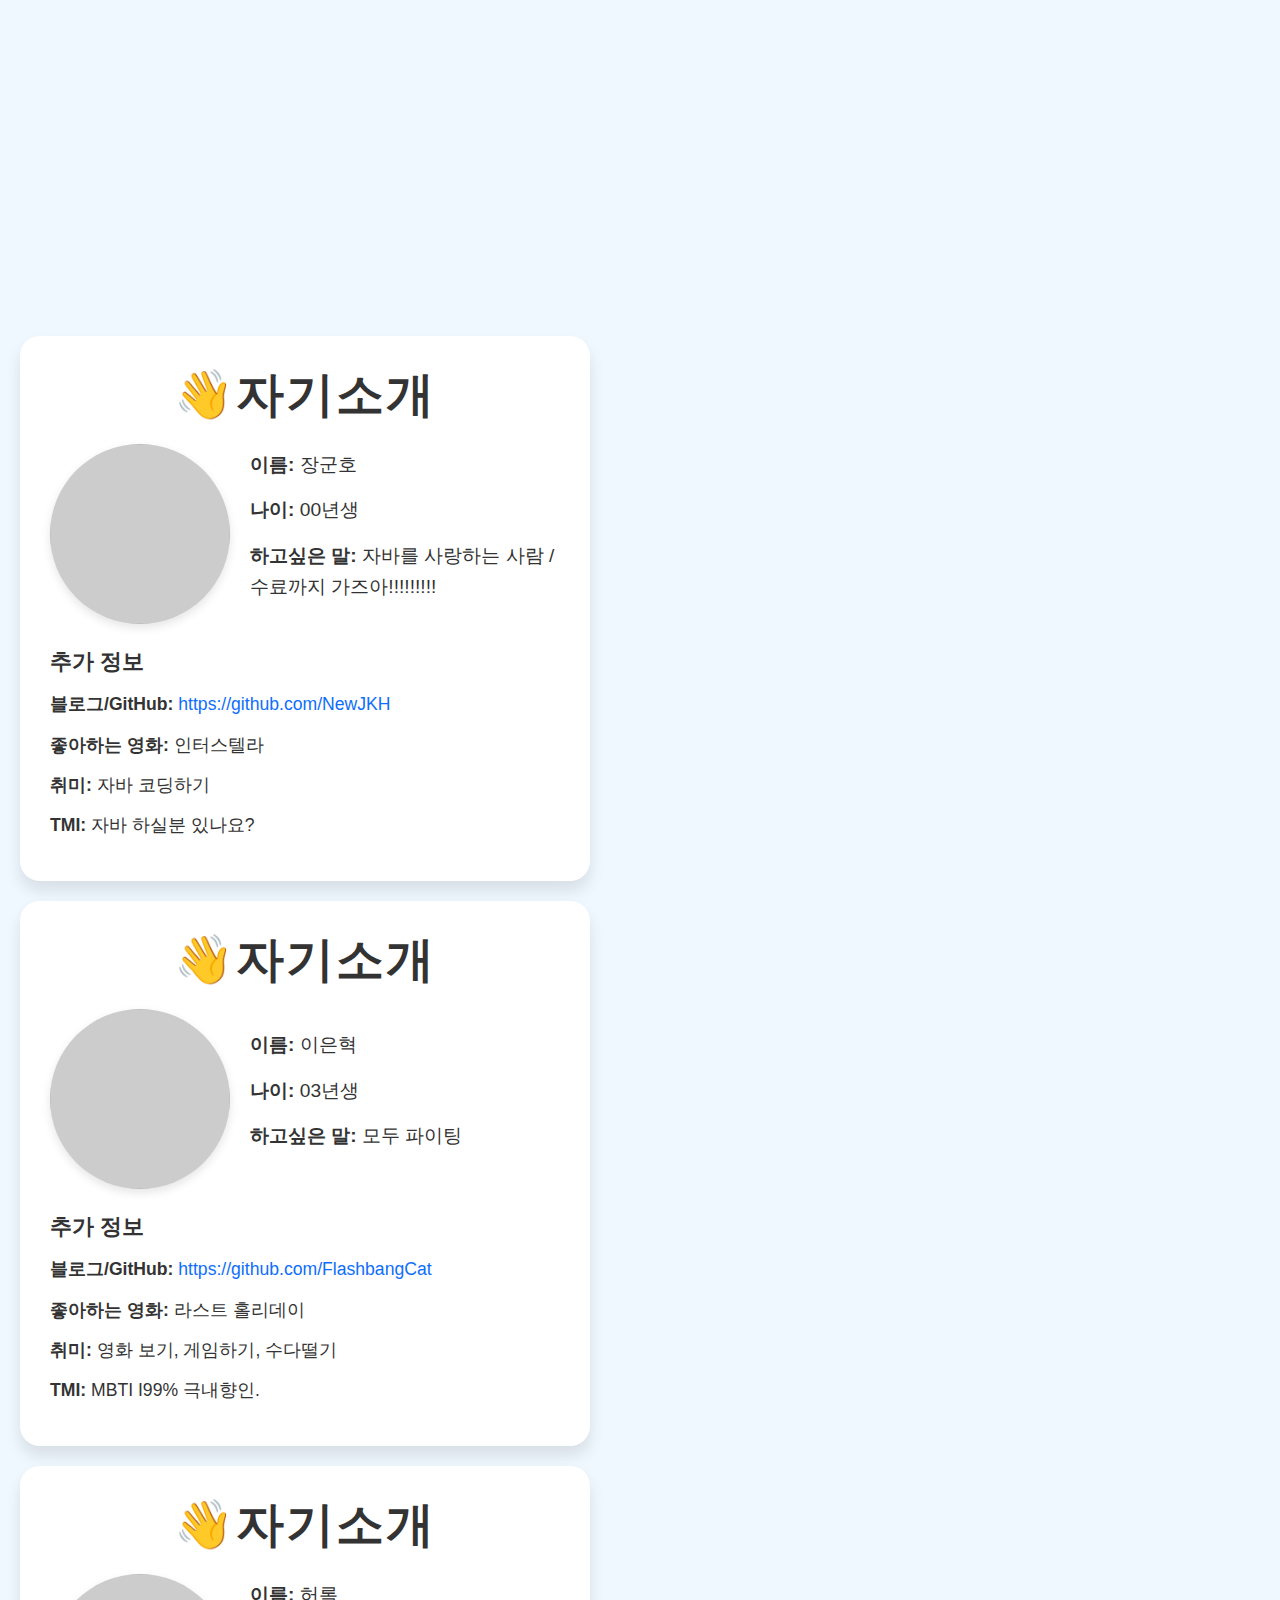
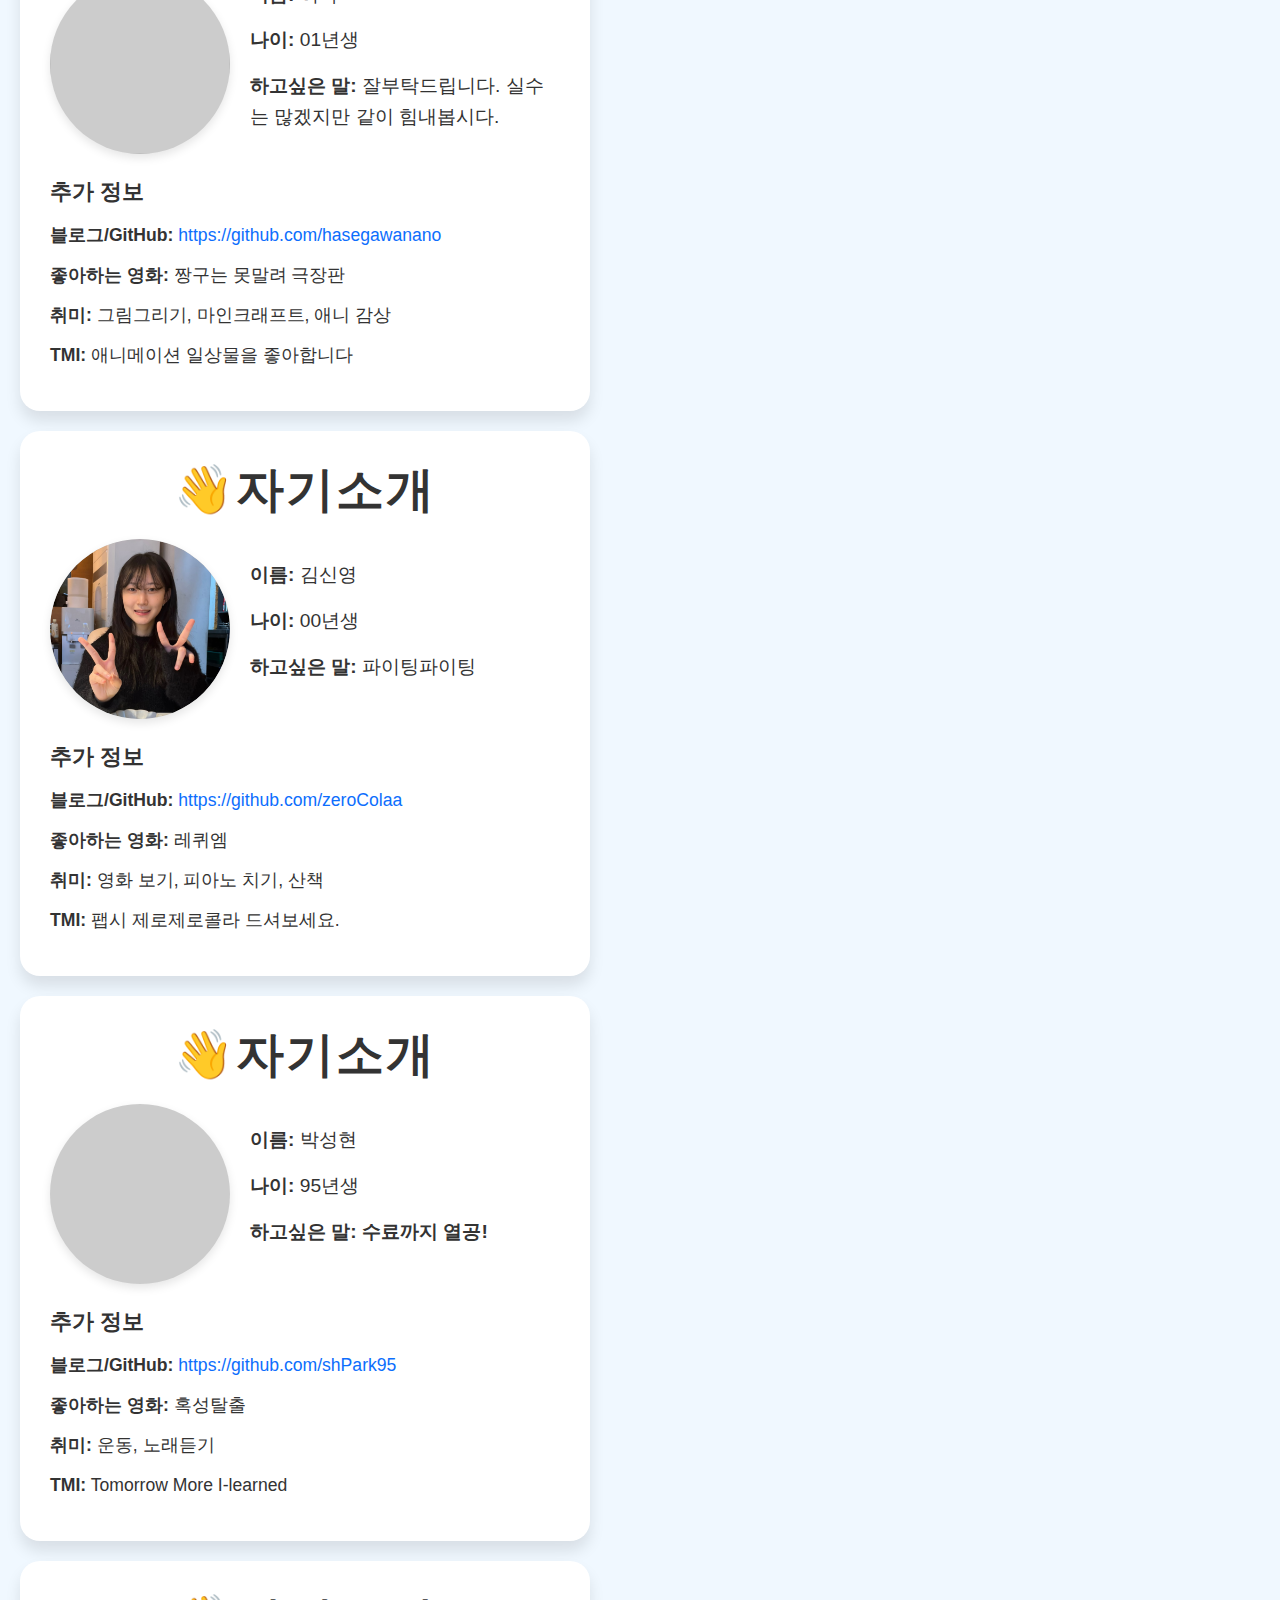
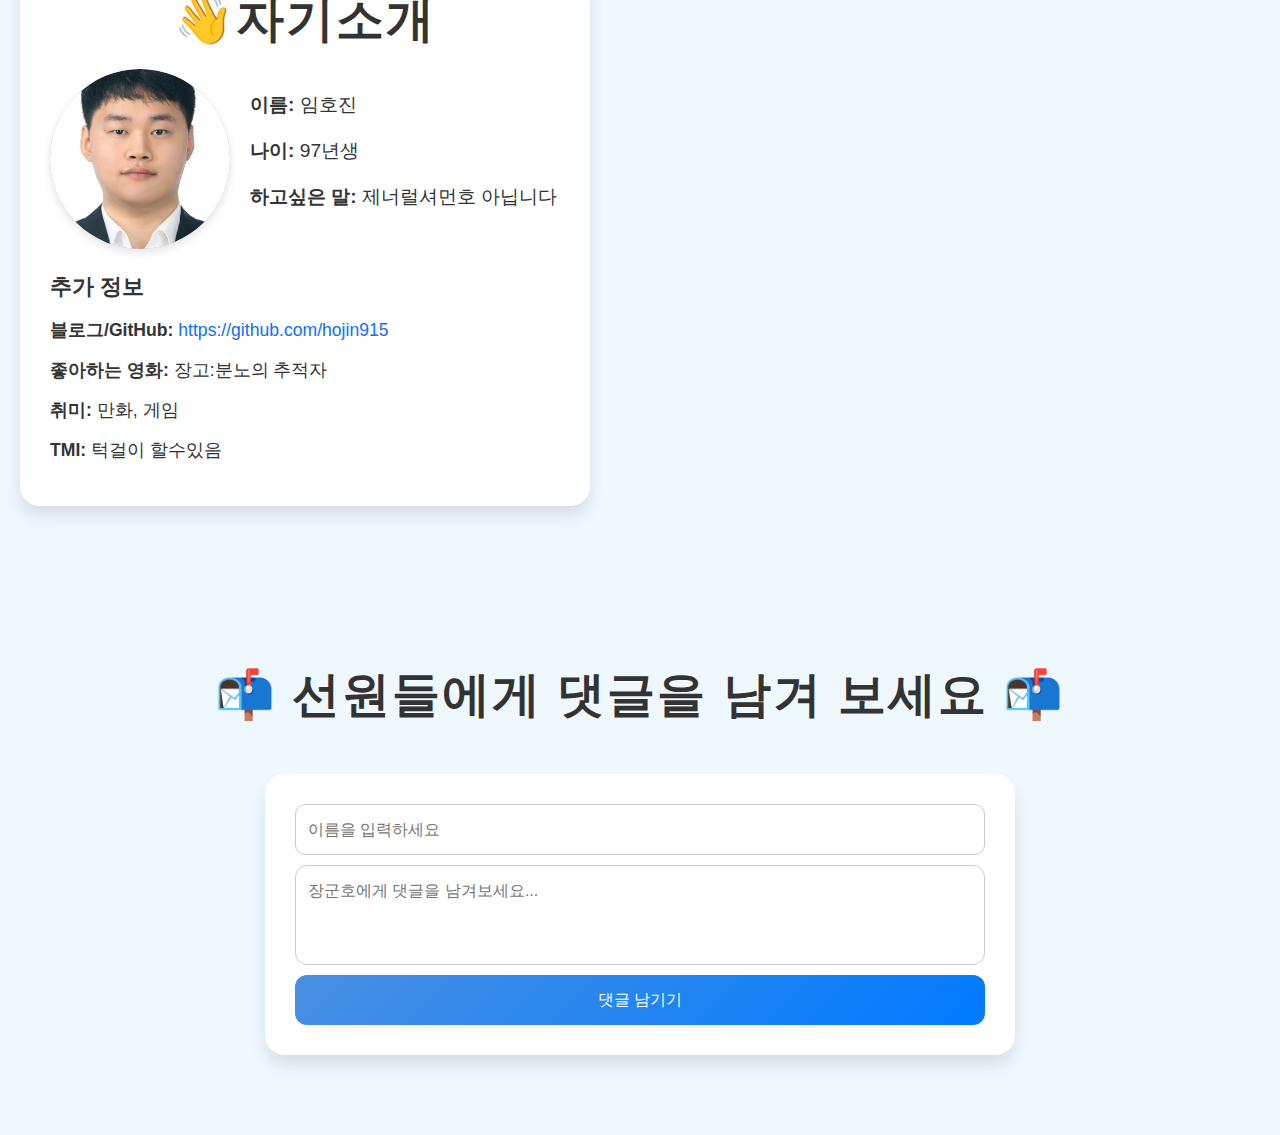
==== commit 23ad83a4: "Merge branch 'main' of https://github.com/NewJKH/IntroProject into hojin" ====
--- a/intro.html
+++ b/intro.html
@@ -243,7 +243,7 @@
                 <h1 class="profile-title">👋자기소개</h1>
                 <div class="profile-header">
                     <div class="profile-photo">
-                        <!-- <img src="img/장군호.jpg" /> -->
+                        <img src="img/허록.jpg" />
                     </div>
                     <div class="basic-info">
                         <p><span>이름:</span> 허록</p>
@@ -258,11 +258,12 @@
                     <h2>추가 정보</h2>
                     <p>
                         <span>블로그/GitHub:</span>
-                        <a href="https://github.com/zeroColaa" target="_blank">https://github.com/zeroColaa</a>
-                    </p>
-                    <p><span>좋아하는 영화:</span> 레퀴엠</p>
-                    <p><span>취미:</span> 영화 보기, 피아노 치기, 산책</p>
-                    <p><span>TMI:</span> 팹시 제로제로콜라 드셔보세요.</p>
+                        <a href="https://github.com/hasegawanano" target="_blank">https://github.com/hasegawanano</a>
+                    </p>
+                    <p><span>좋아하는 영화:</span> 짱구는 못말려 극장판</p>
+                    <p><span>취미:</span> 그림그리기, 마인크래프트, 애니 감상</p>
+                    <p><span>TMI:</span> 애니메이션 일상물을 좋아합니다
+                    </p>
                 </div>
             </div>
             <div id="profile-container-김신영" class="profile-container">
@@ -396,7 +397,11 @@
                         title: "선원1",
                         img: "https://avatars.githubusercontent.com/u/200888795?v=4",
                     },
-                    { id: 4, pid: 1, name: "허록", title: "선원2", img: "" },
+                    { id: 4, 
+                      pid: 1, 
+                      name: "허록", 
+                      title: "선원2", 
+                      img: "https://github.com/user-attachments/assets/136a6145-20d4-47ba-9a69-3fd26fb37f5e" },
                     {
                         id: 5,
                         pid: 1,
@@ -495,4 +500,4 @@
 
 </body>
 
-</html>+</html>
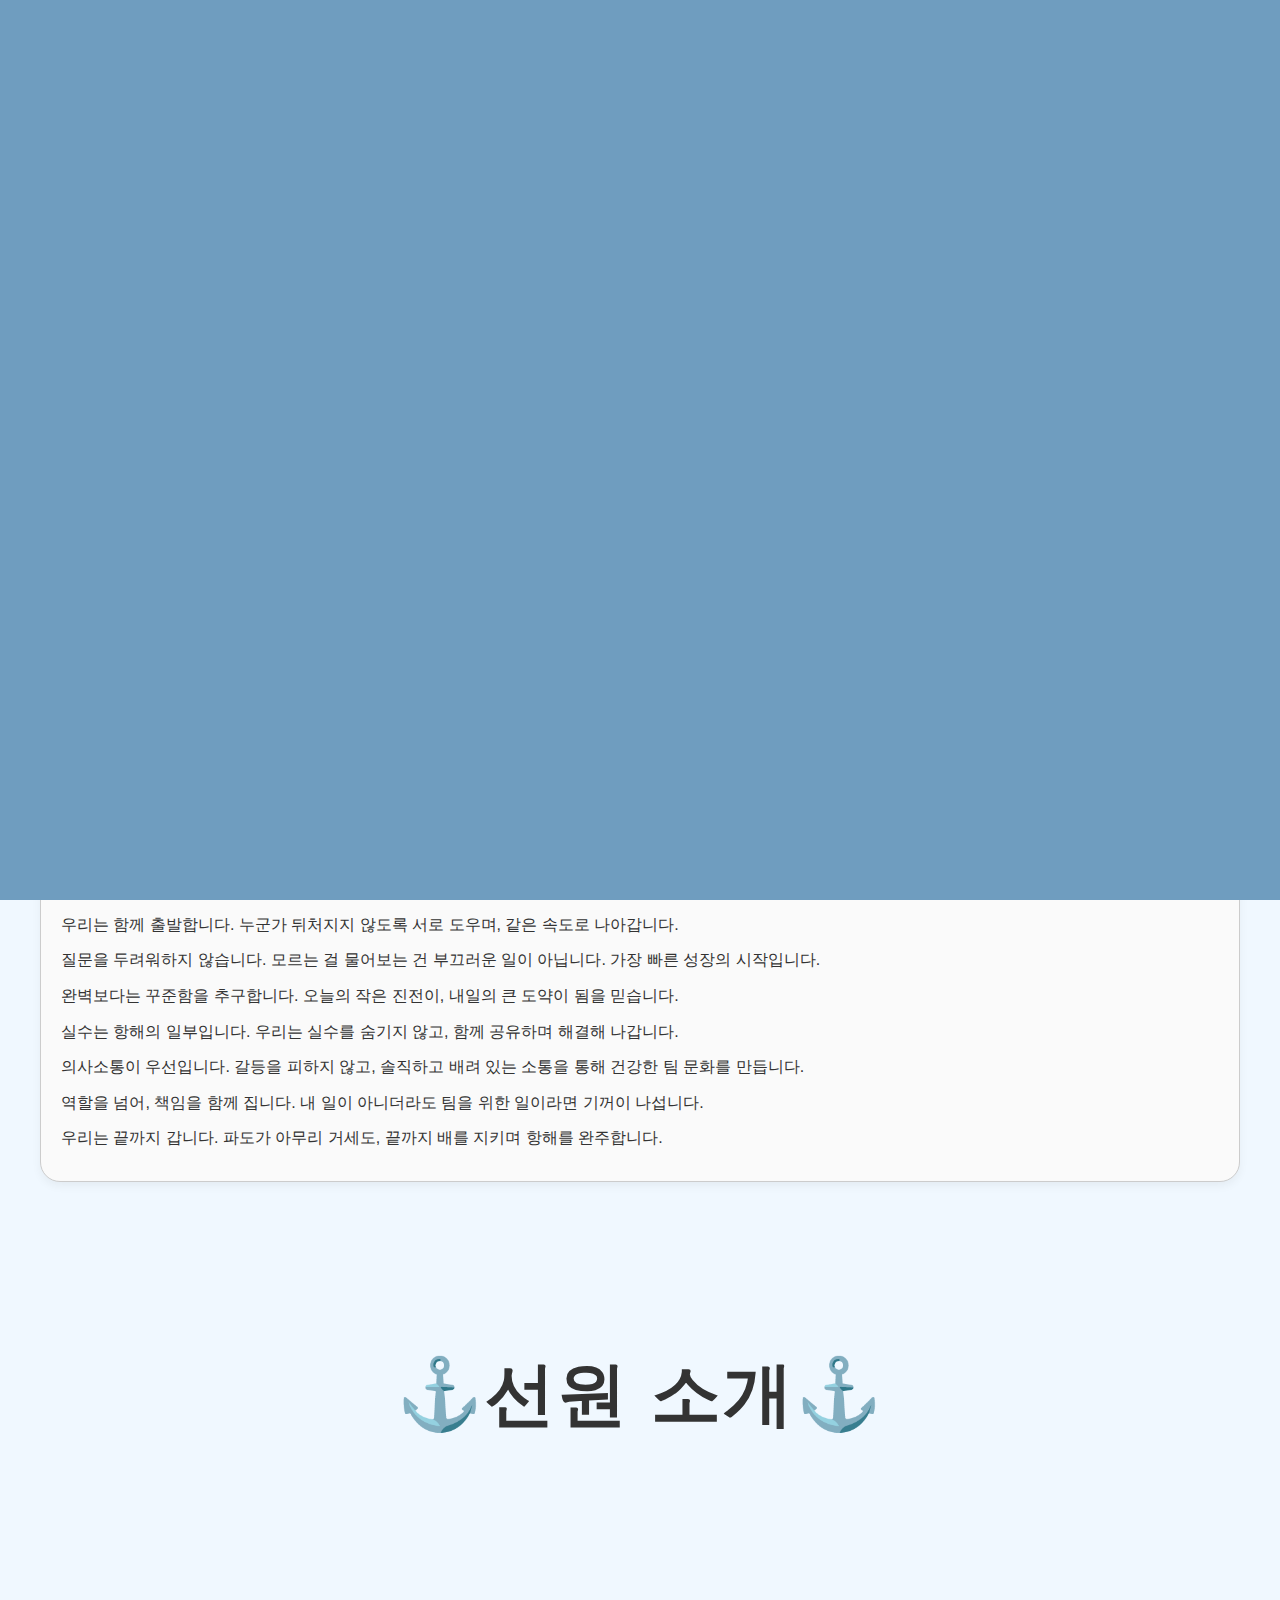
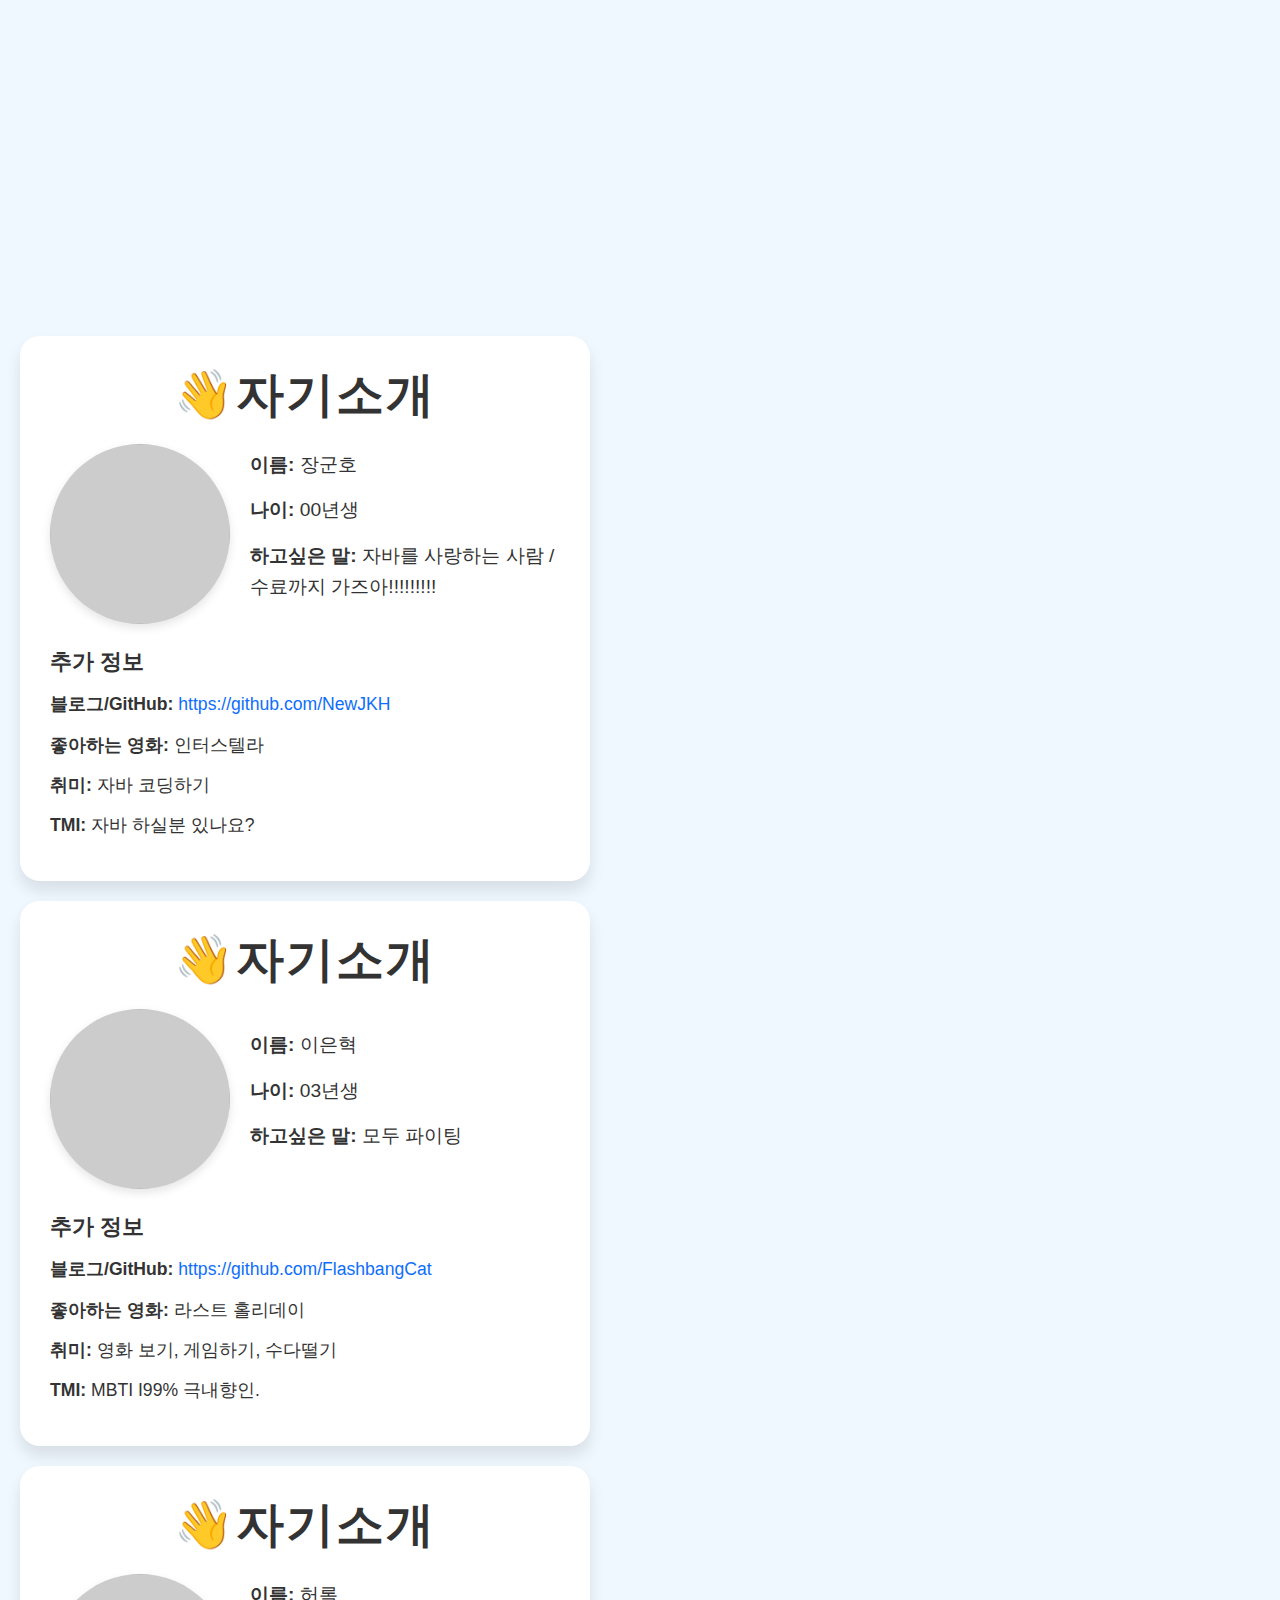
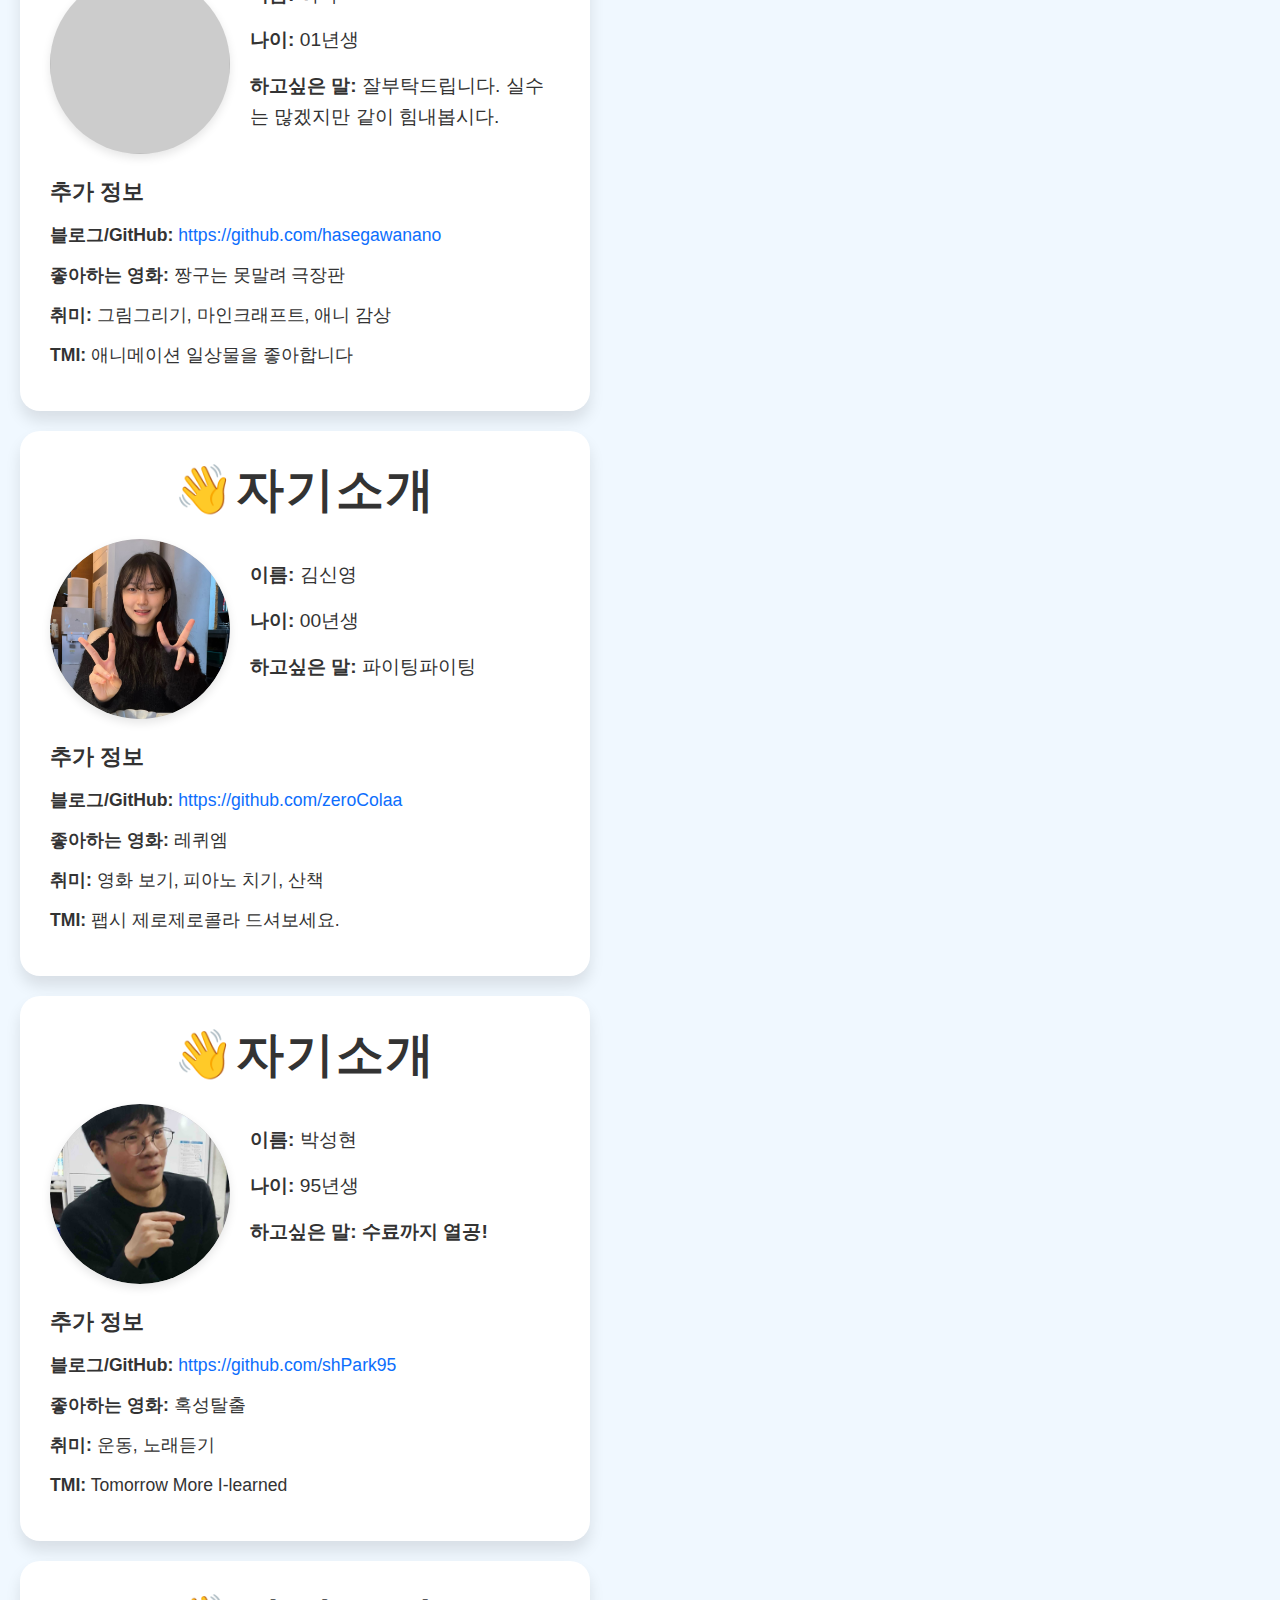
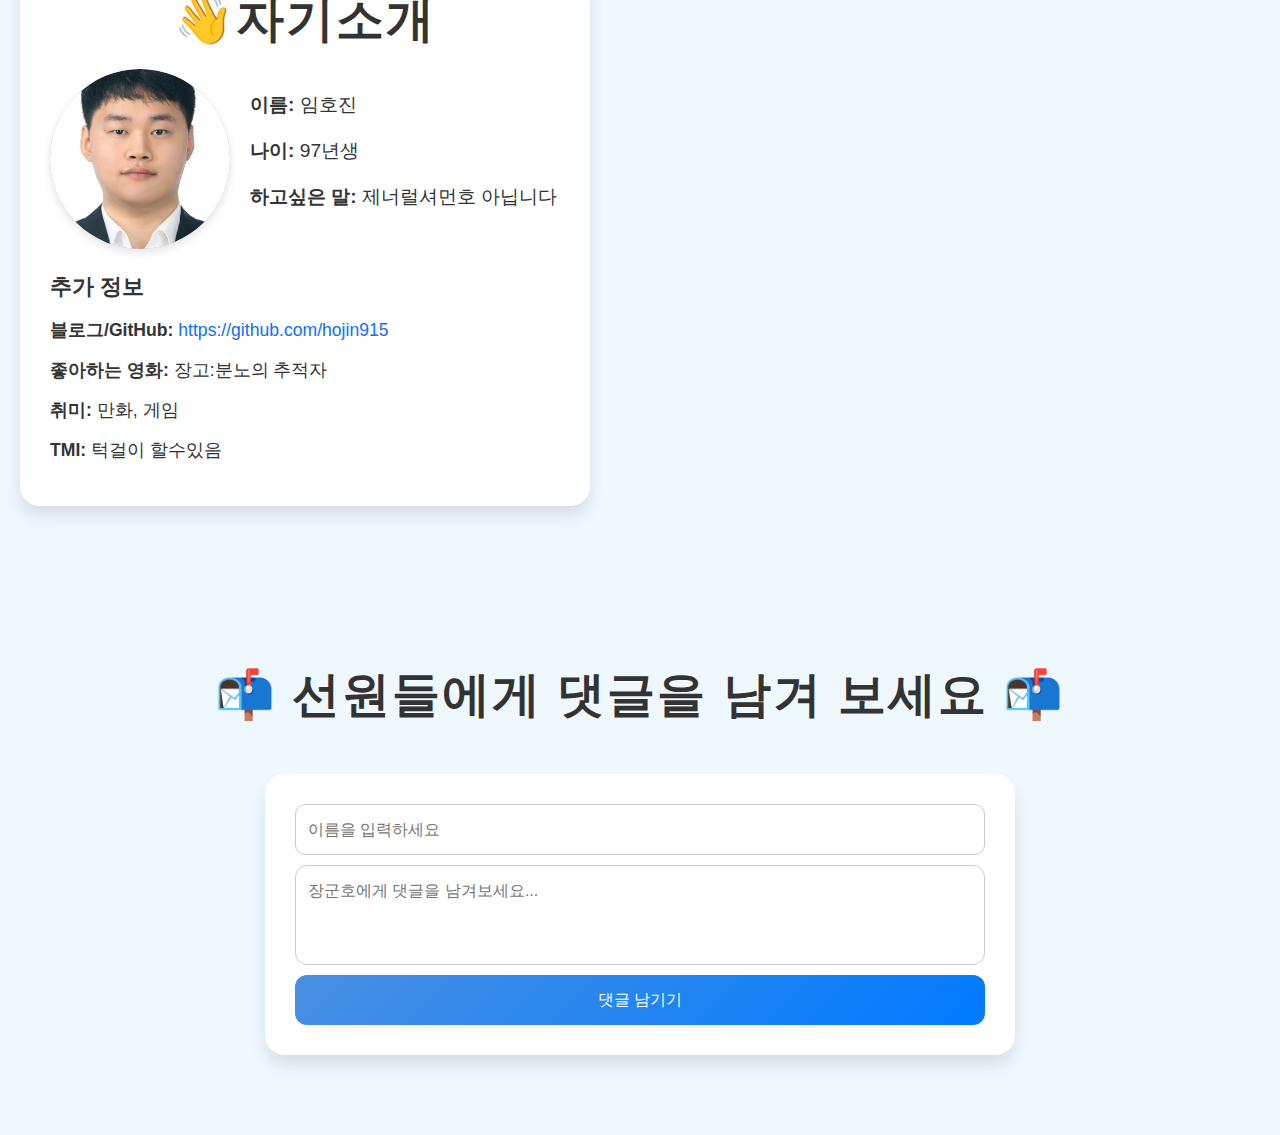
==== commit 78a547c1: "add img 2" ====
--- a/intro.html
+++ b/intro.html
@@ -293,7 +293,7 @@
                 <h1 class="profile-title">👋자기소개</h1>
                 <div class="profile-header">
                     <div class="profile-photo">
-                        <!-- <img src="img/장군호.jpg" /> -->
+                        <img src="img/박성현.jpg" />
                     </div>
                     <div class="basic-info">
                         <p><span>이름:</span> 박성현</p>
@@ -397,11 +397,13 @@
                         title: "선원1",
                         img: "https://avatars.githubusercontent.com/u/200888795?v=4",
                     },
-                    { id: 4, 
-                      pid: 1, 
-                      name: "허록", 
-                      title: "선원2", 
-                      img: "https://github.com/user-attachments/assets/136a6145-20d4-47ba-9a69-3fd26fb37f5e" },
+                    {
+                        id: 4,
+                        pid: 1,
+                        name: "허록",
+                        title: "선원2",
+                        img: "https://github.com/user-attachments/assets/136a6145-20d4-47ba-9a69-3fd26fb37f5e"
+                    },
                     {
                         id: 5,
                         pid: 1,
@@ -409,7 +411,13 @@
                         title: "선원3",
                         img: "img/김신영.jpg",
                     },
-                    { id: 6, pid: 1, name: "박성현", title: "선원4", img: "" },
+                    {
+                        id: 6,
+                        pid: 1,
+                        name: "박성현",
+                        title: "선원4",
+                        img: "img/박성현.jpg"
+                    },
                     {
                         id: 7,
                         pid: 1,
@@ -500,4 +508,4 @@
 
 </body>
 
-</html>
+</html>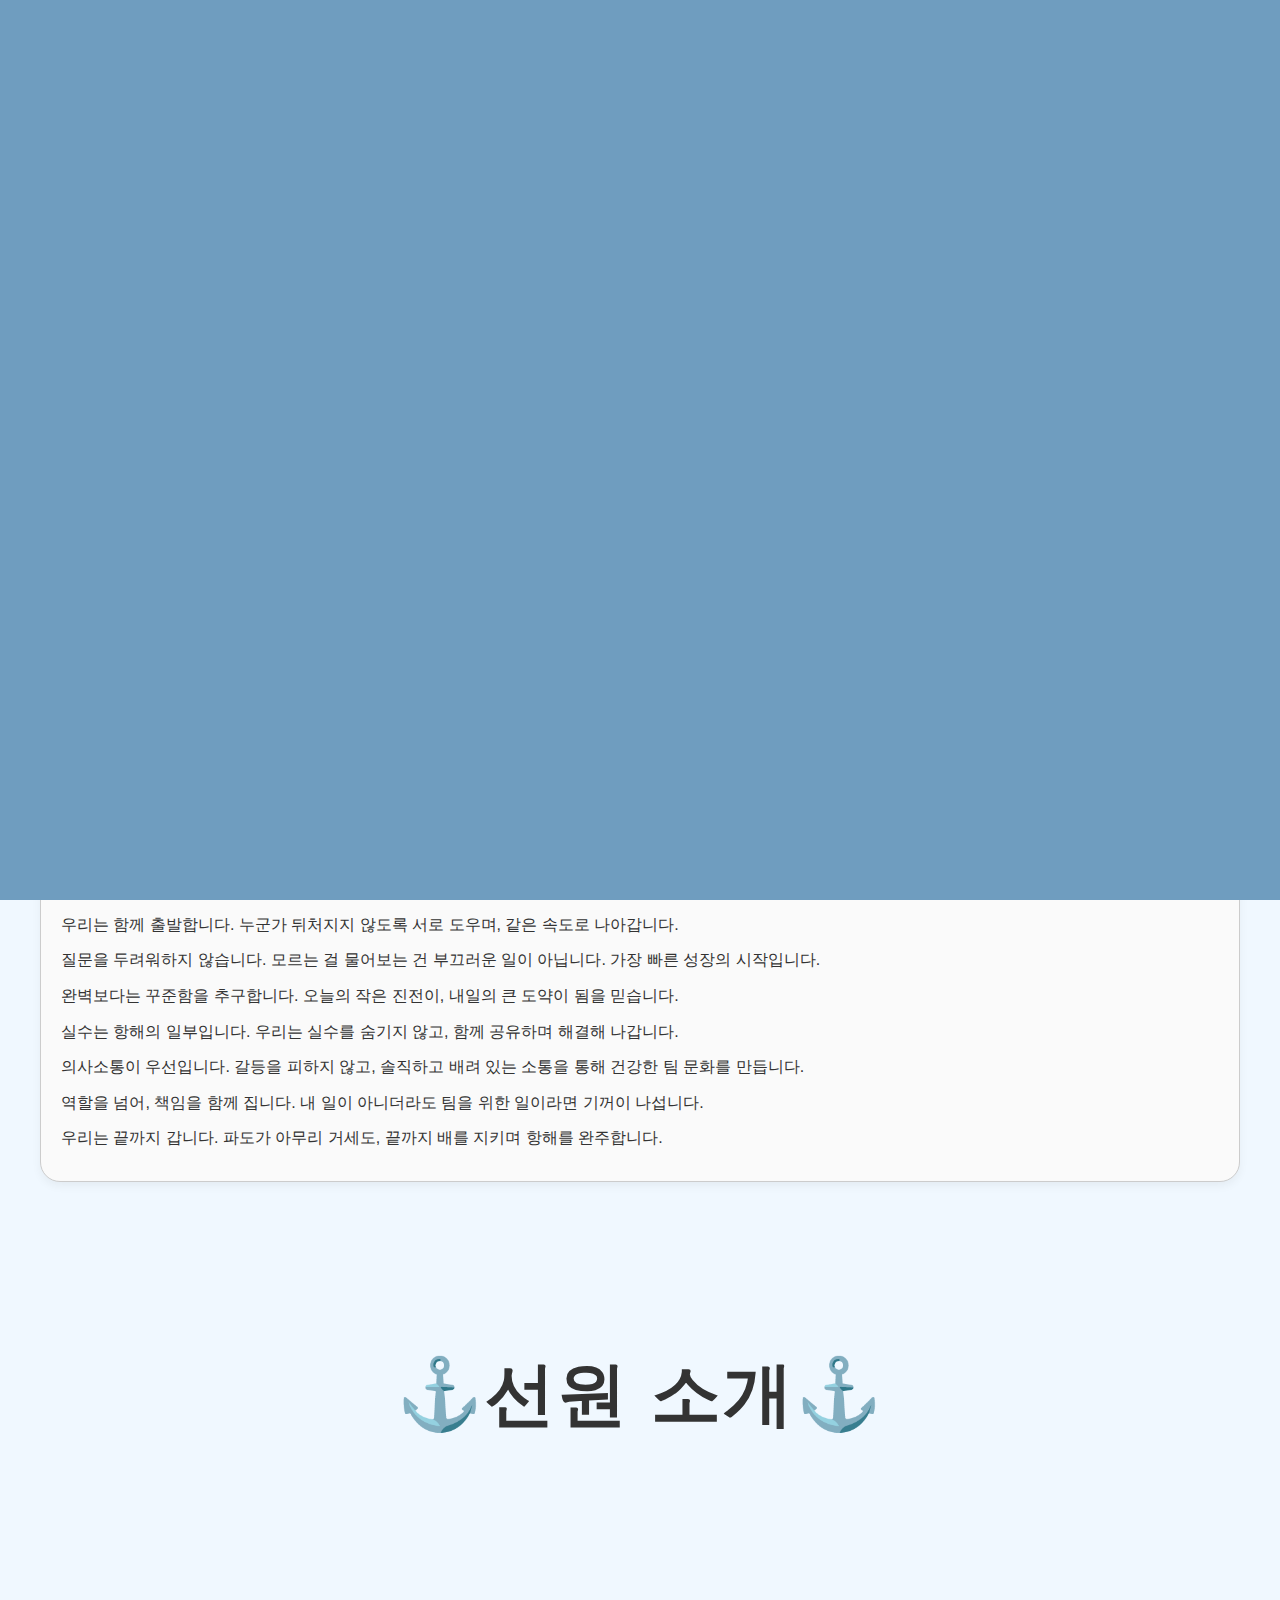
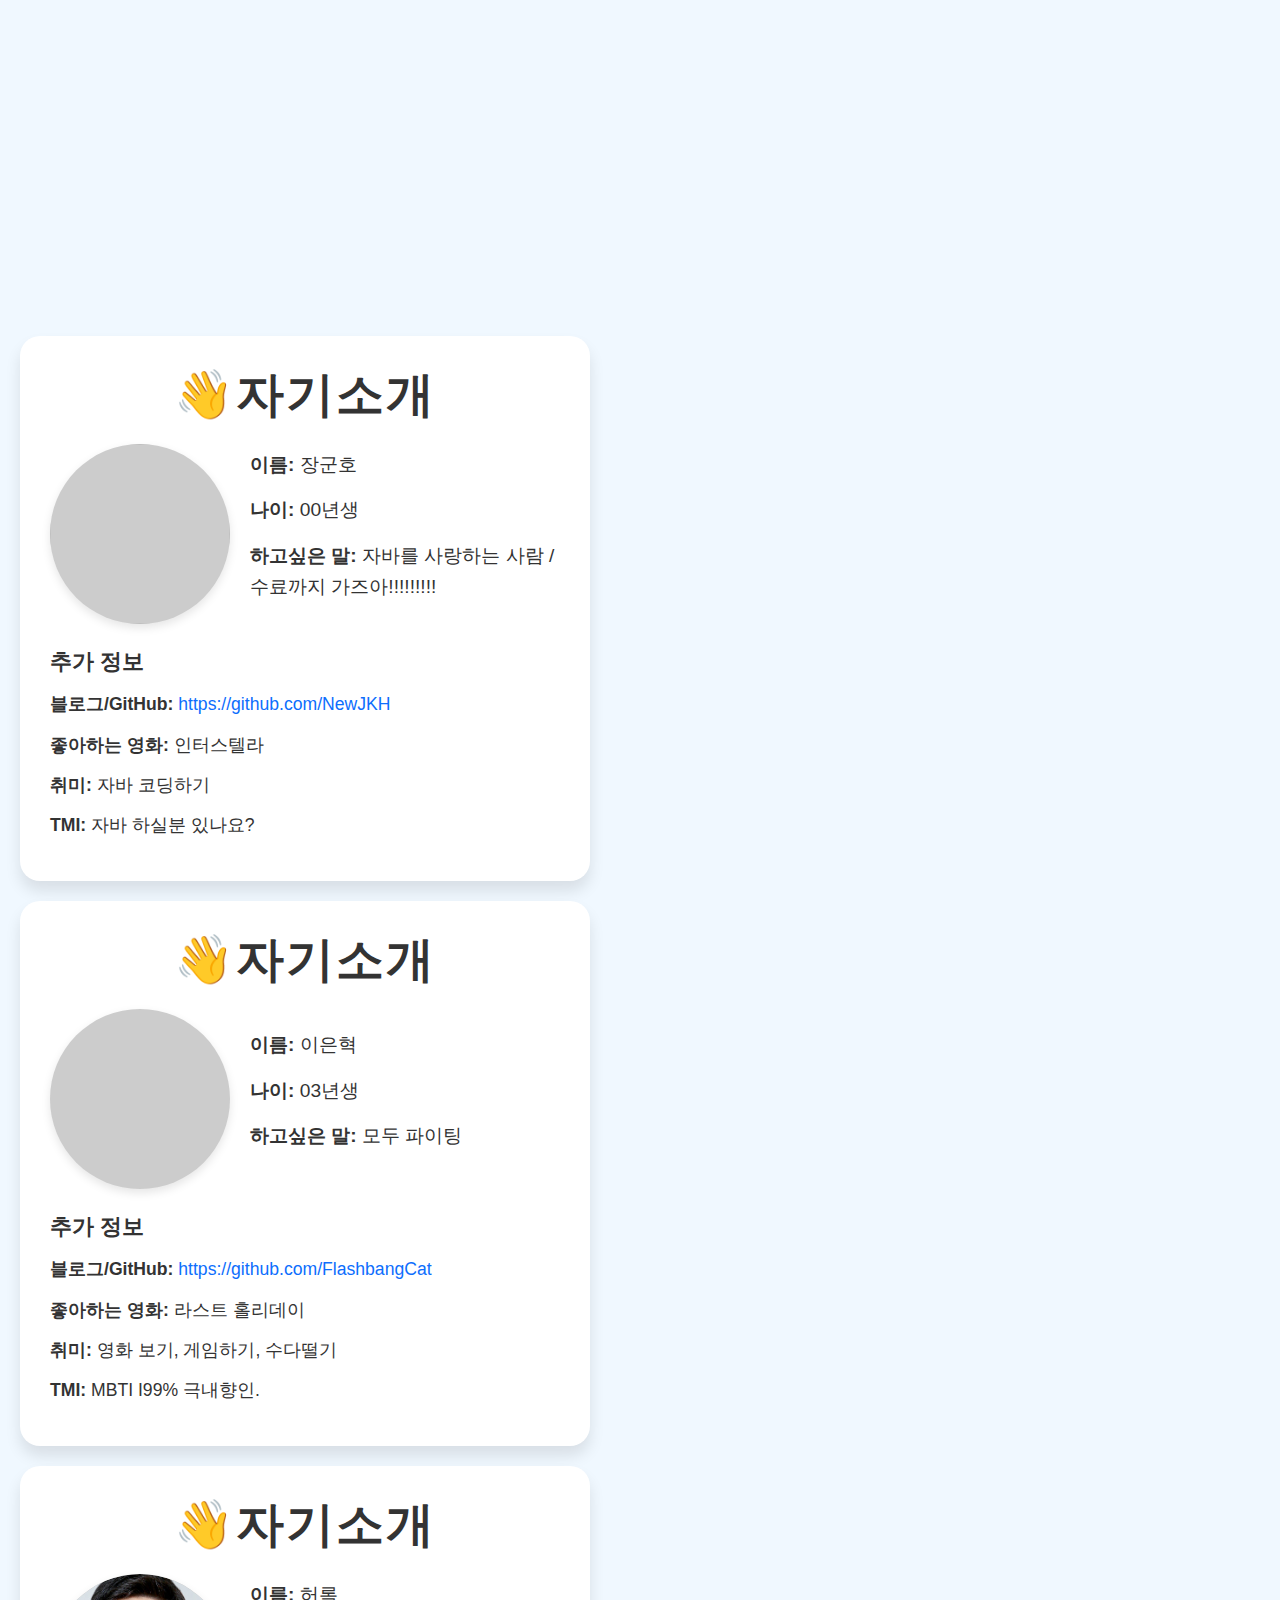
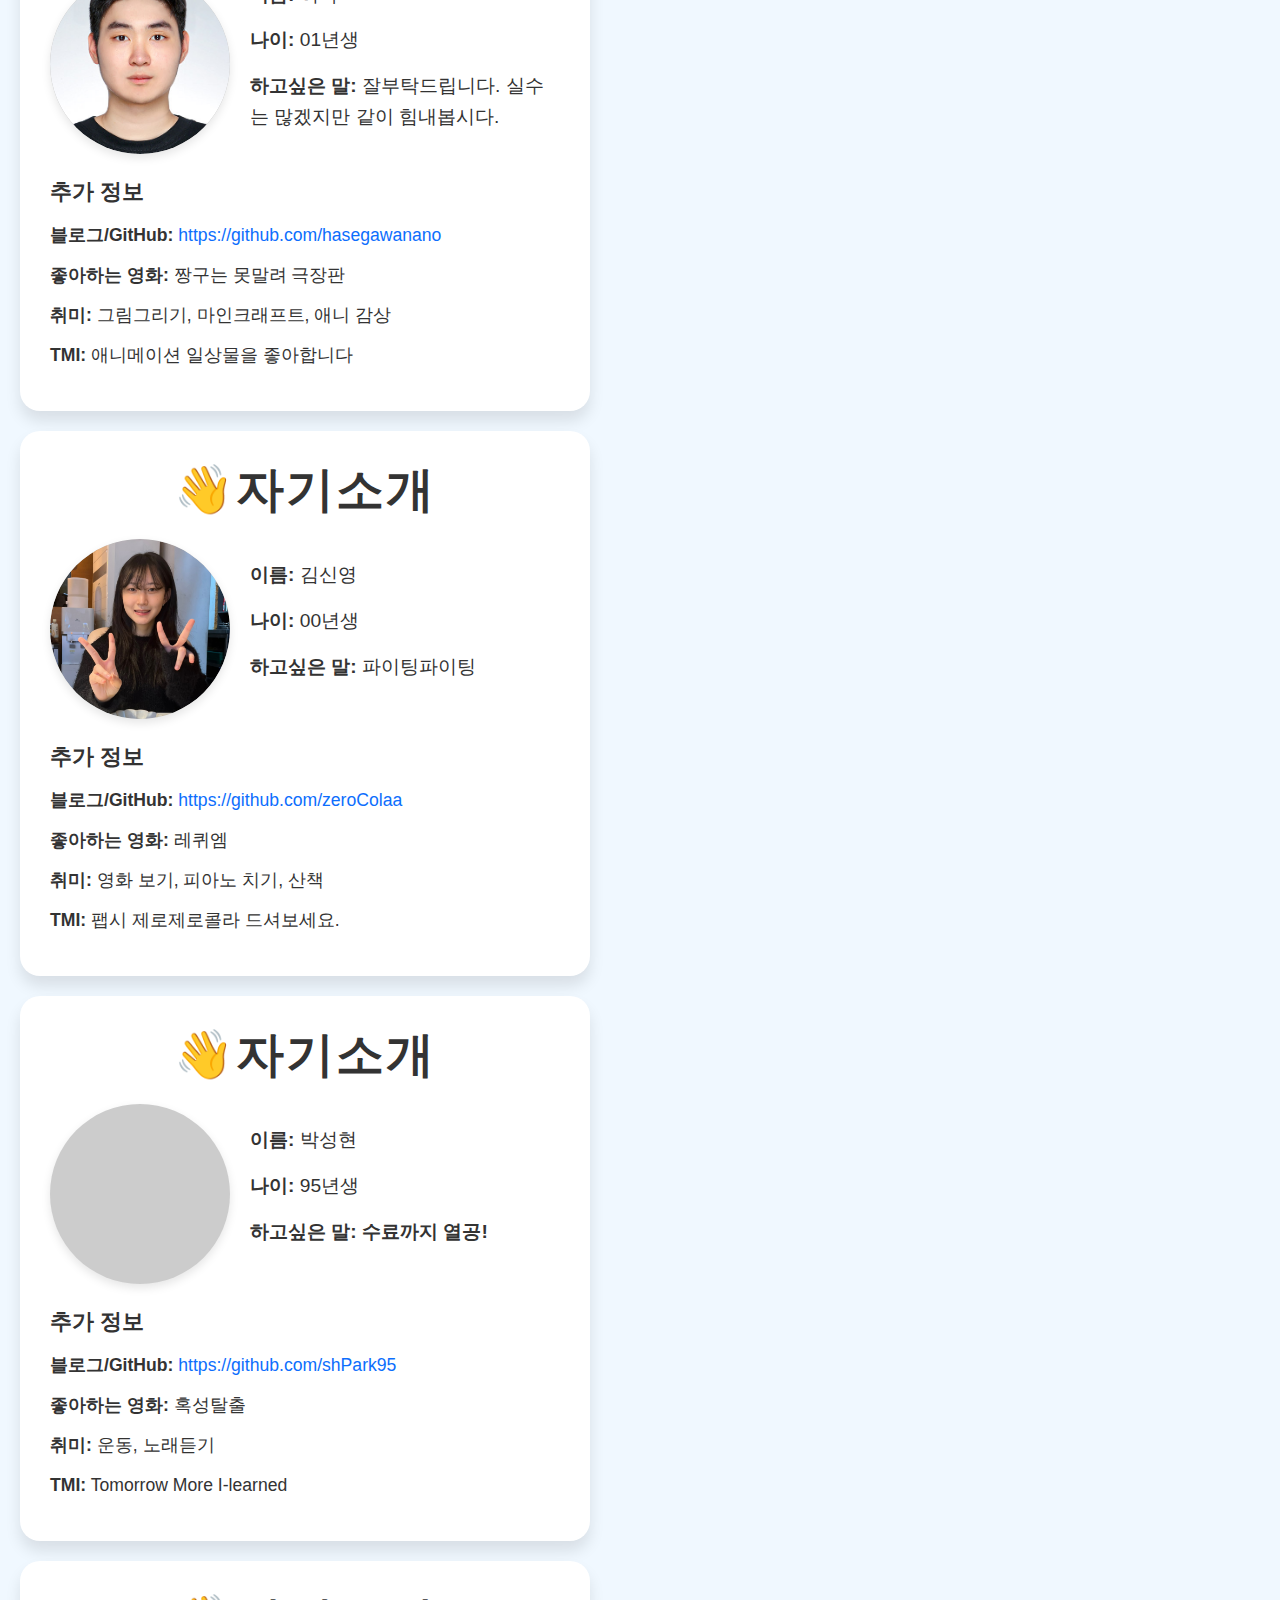
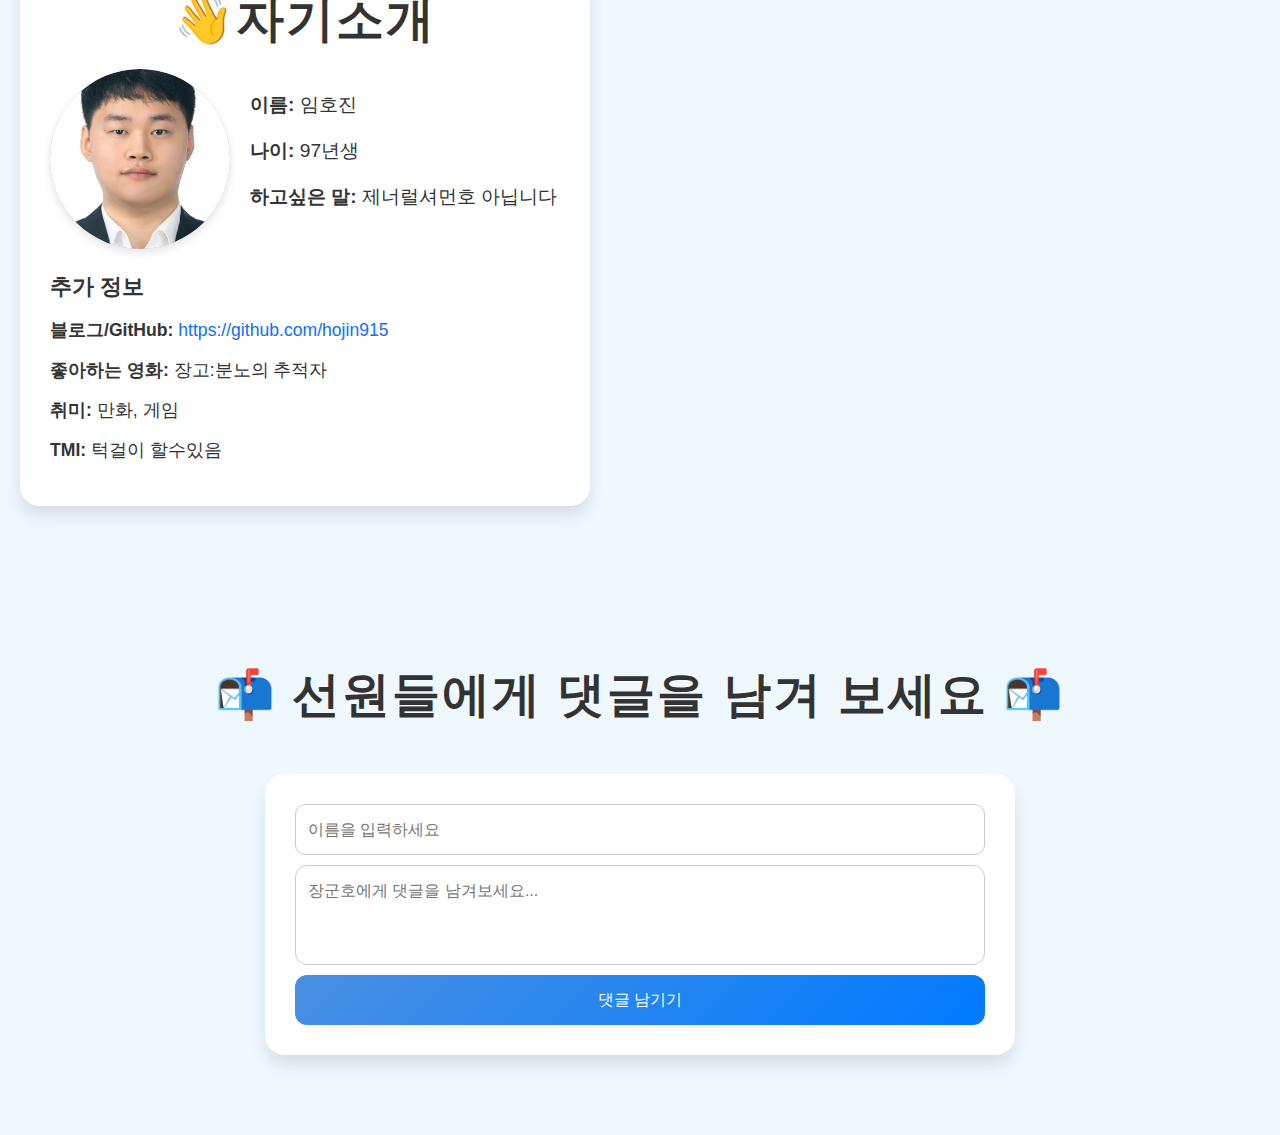
==== commit fa7a2e07: "허록" ====
--- a/intro.html
+++ b/intro.html
@@ -220,7 +220,7 @@
                 <h1 class="profile-title">👋자기소개</h1>
                 <div class="profile-header">
                     <div class="profile-photo">
-                        <img src="https://avatars.githubusercontent.com/u/200888795?v=4" />
+                        <!-- <img src="img/장군호.jpg" /> -->
                     </div>
                     <div class="basic-info">
                         <p><span>이름:</span> 이은혁</p>
@@ -293,7 +293,7 @@
                 <h1 class="profile-title">👋자기소개</h1>
                 <div class="profile-header">
                     <div class="profile-photo">
-                        <img src="img/박성현.jpg" />
+                        <!-- <img src="img/장군호.jpg" /> -->
                     </div>
                     <div class="basic-info">
                         <p><span>이름:</span> 박성현</p>
@@ -397,13 +397,11 @@
                         title: "선원1",
                         img: "https://avatars.githubusercontent.com/u/200888795?v=4",
                     },
-                    {
-                        id: 4,
-                        pid: 1,
-                        name: "허록",
-                        title: "선원2",
-                        img: "https://github.com/user-attachments/assets/136a6145-20d4-47ba-9a69-3fd26fb37f5e"
-                    },
+                    { id: 4, 
+                      pid: 1, 
+                      name: "허록", 
+                      title: "선원2", 
+                      img: "img/허록.jpg" },
                     {
                         id: 5,
                         pid: 1,
@@ -411,13 +409,7 @@
                         title: "선원3",
                         img: "img/김신영.jpg",
                     },
-                    {
-                        id: 6,
-                        pid: 1,
-                        name: "박성현",
-                        title: "선원4",
-                        img: "img/박성현.jpg"
-                    },
+                    { id: 6, pid: 1, name: "박성현", title: "선원4", img: "" },
                     {
                         id: 7,
                         pid: 1,
@@ -508,4 +500,4 @@
 
 </body>
 
-</html>+</html>
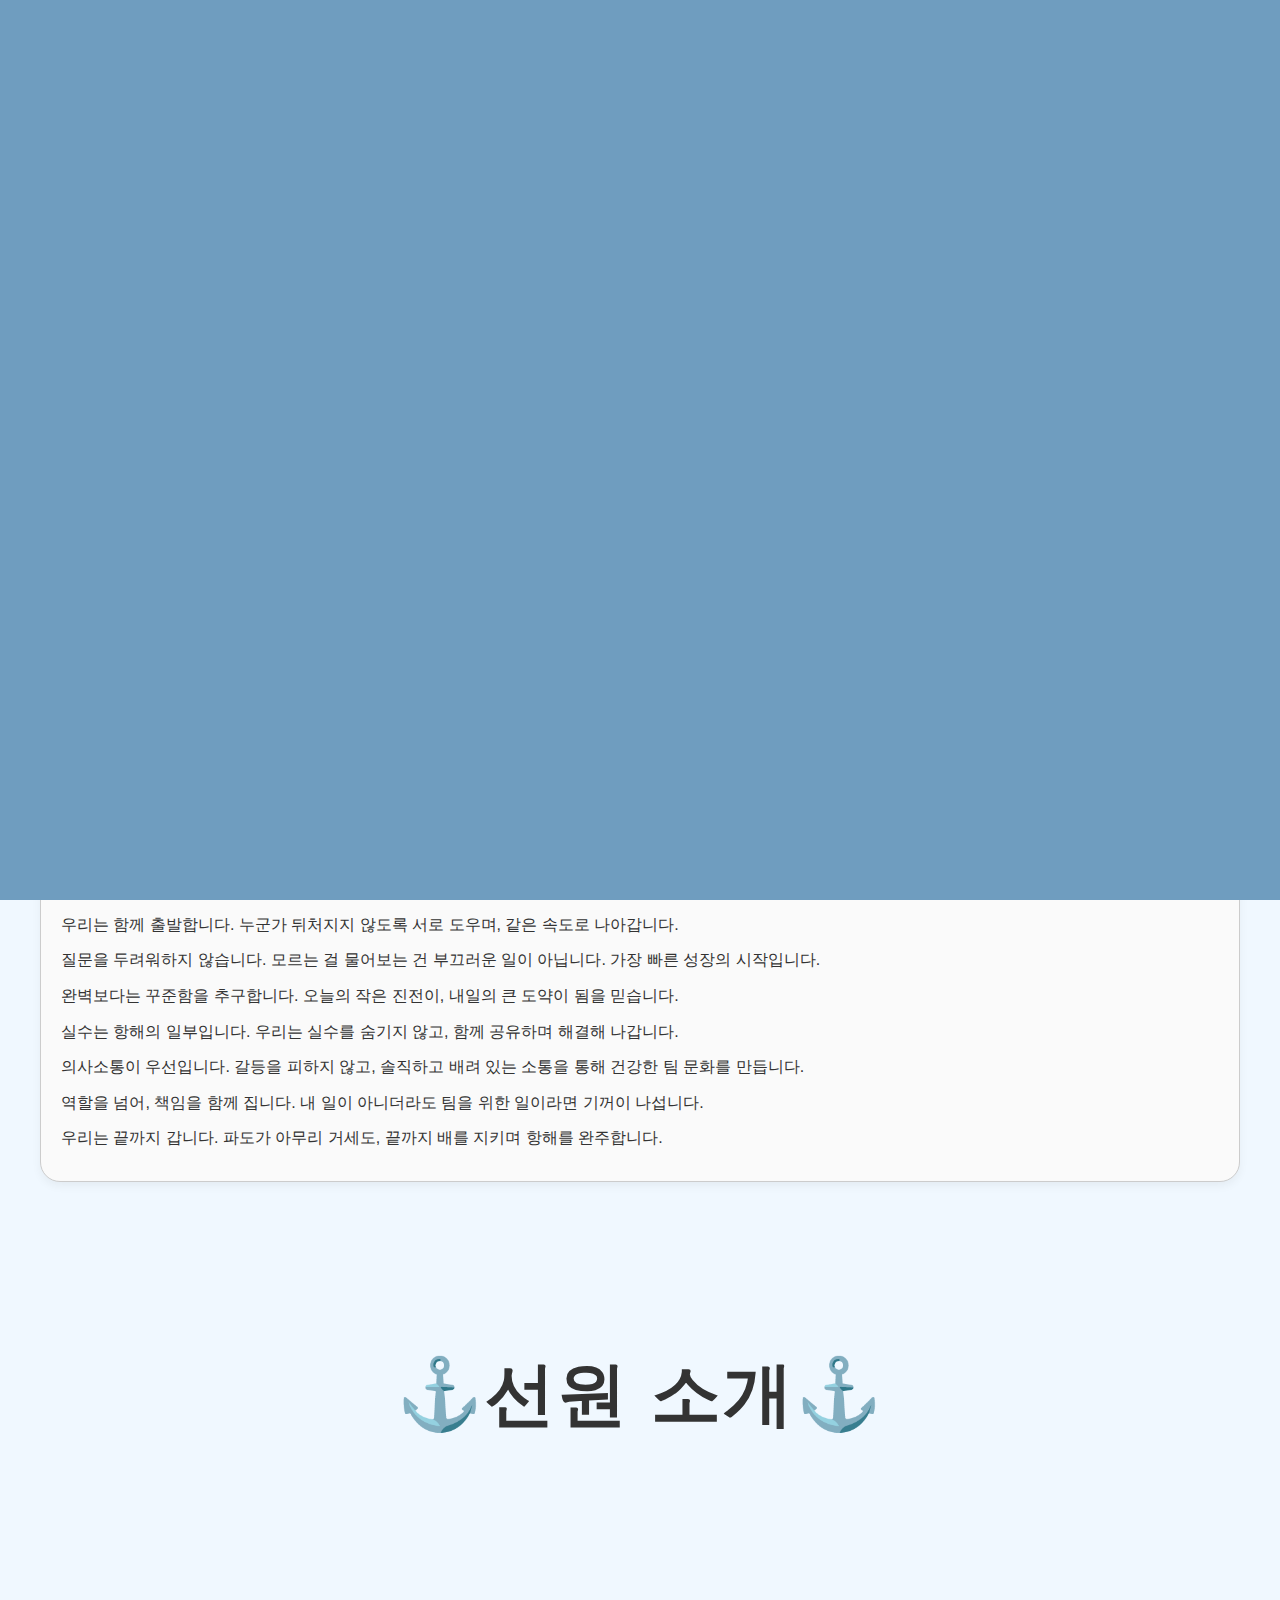
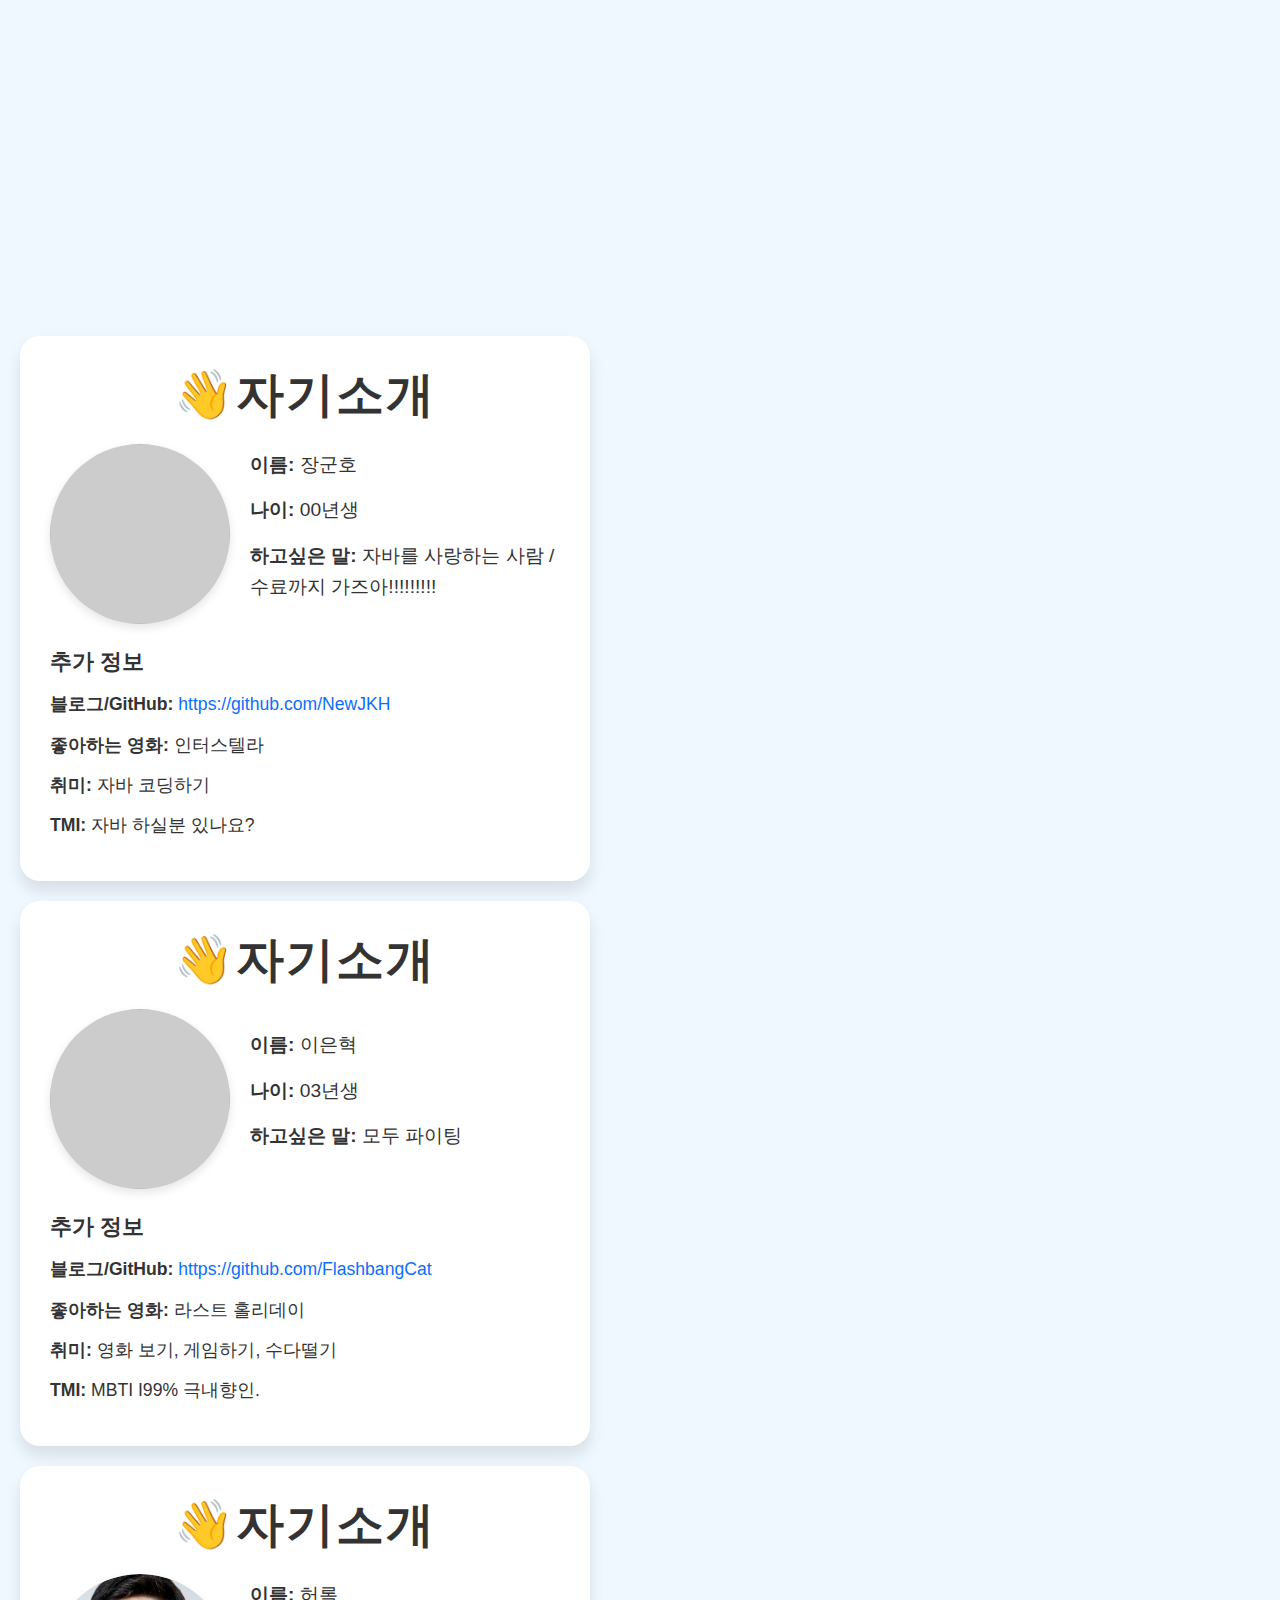
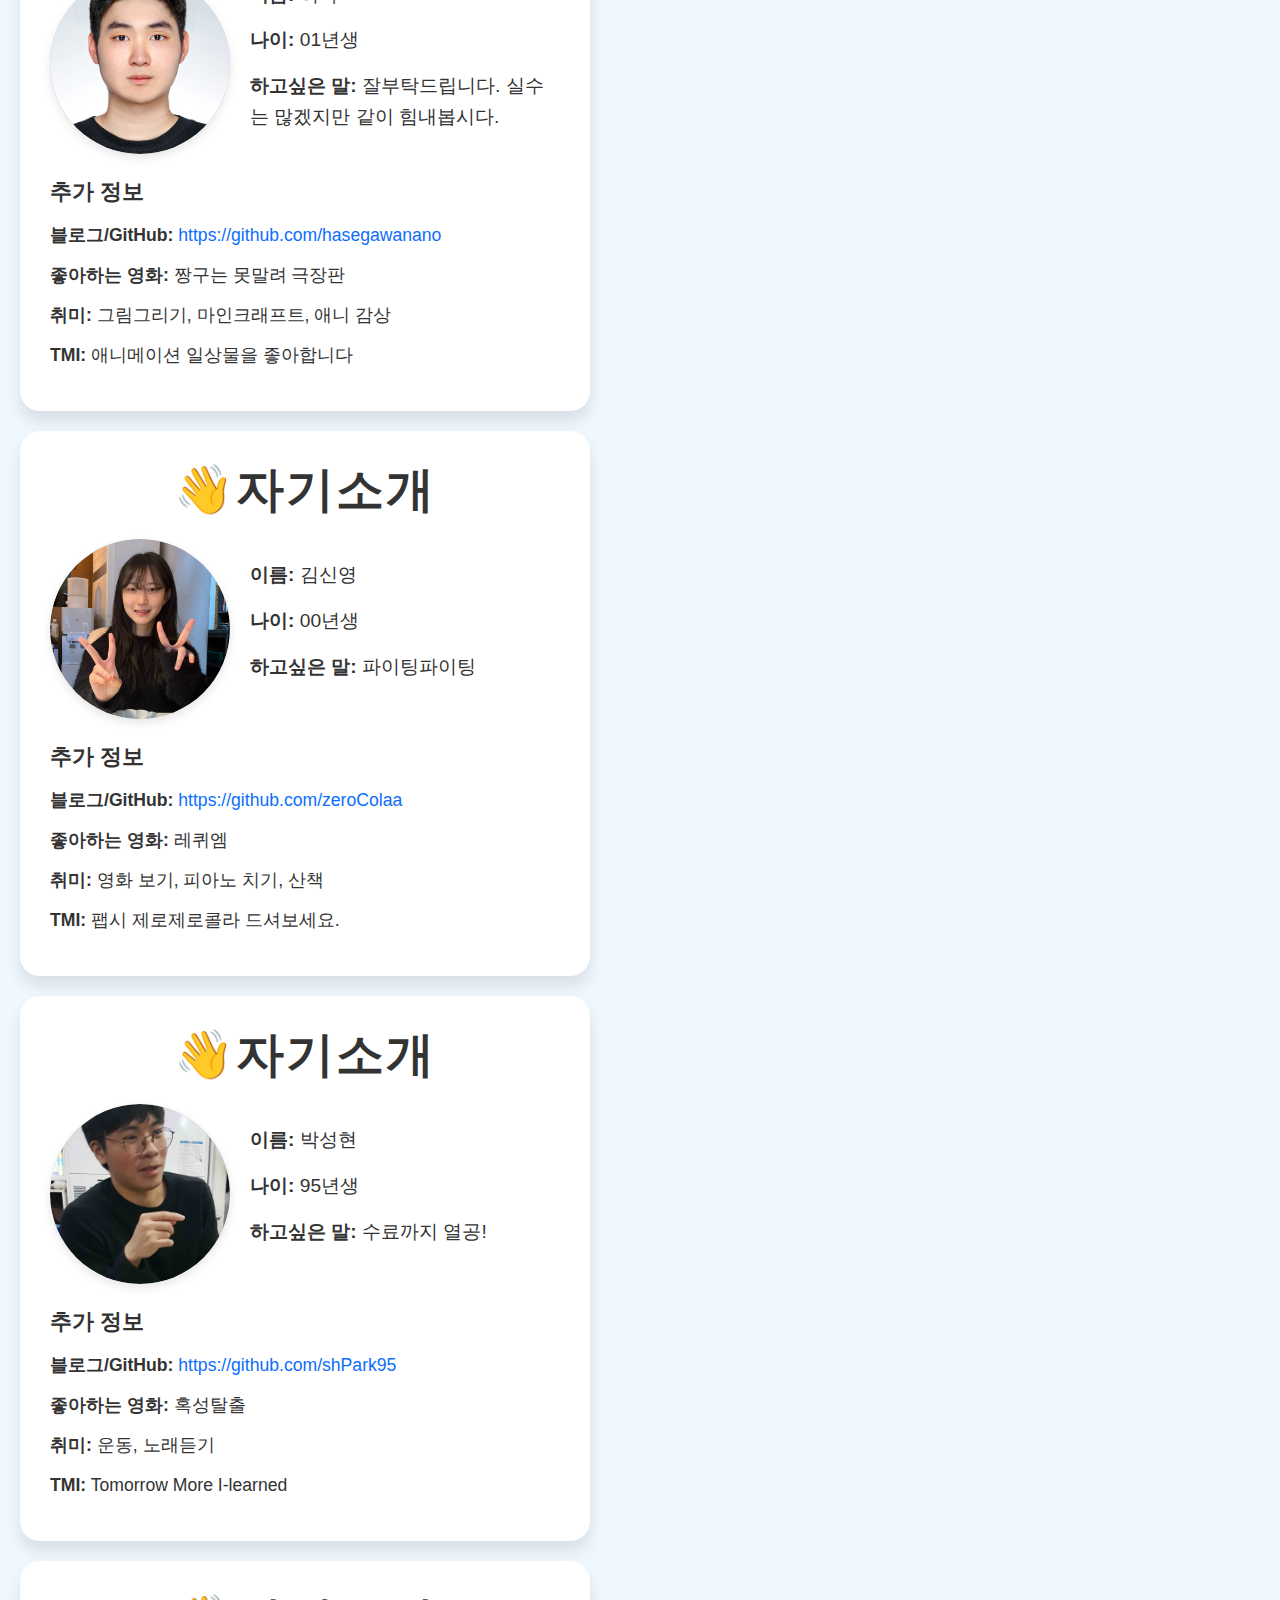
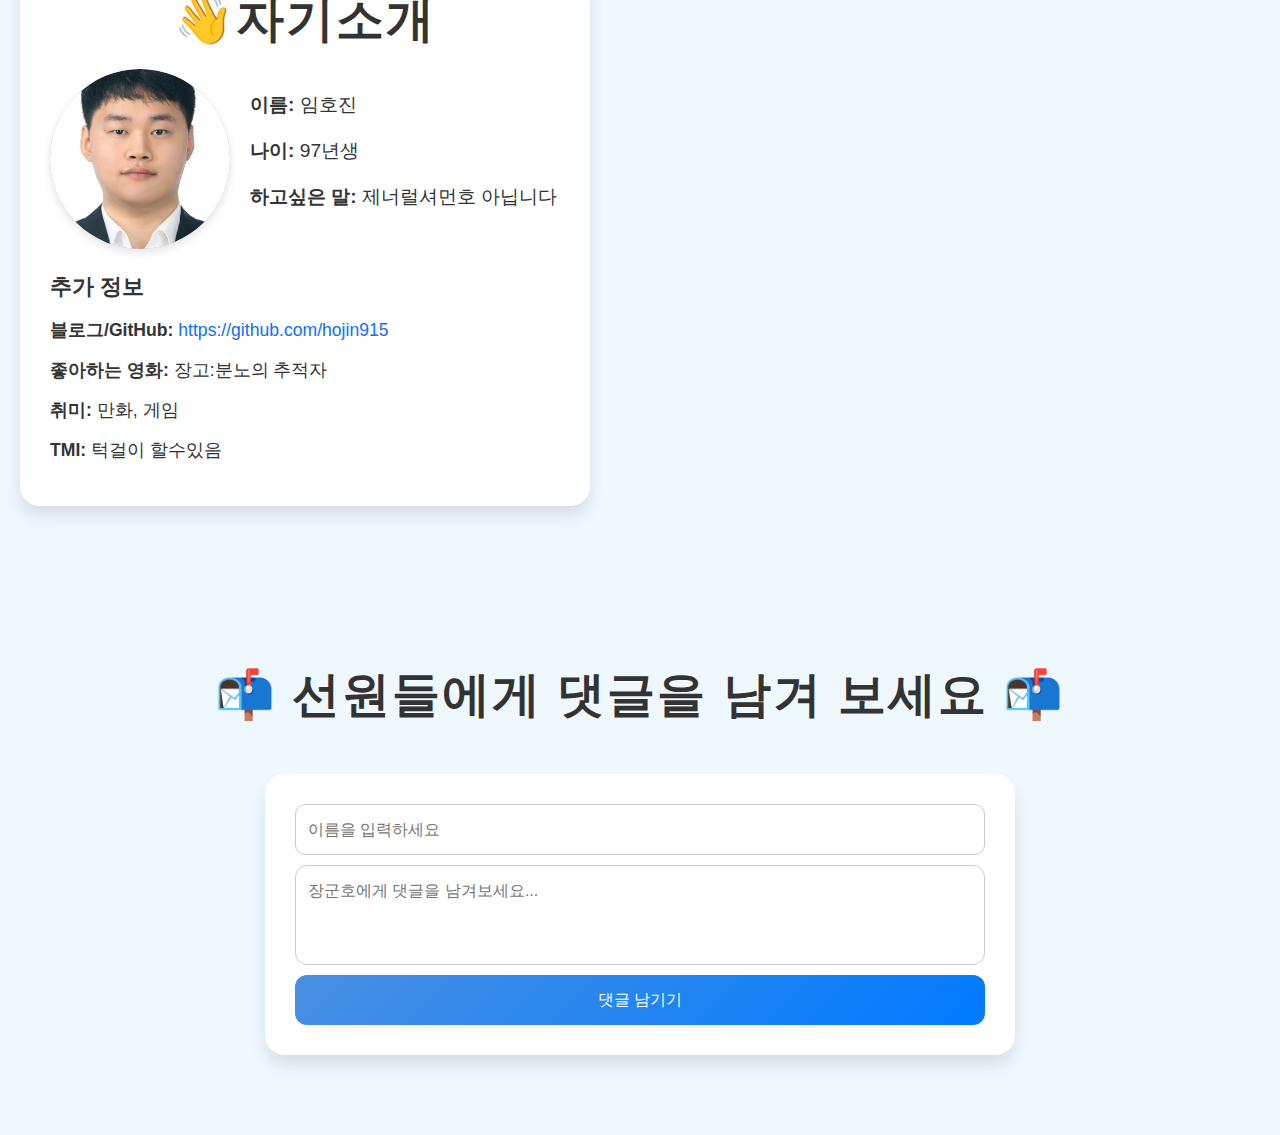
==== commit 70cadf9b: "자기소개 마무리" ====
--- a/intro.html
+++ b/intro.html
@@ -220,7 +220,7 @@
                 <h1 class="profile-title">👋자기소개</h1>
                 <div class="profile-header">
                     <div class="profile-photo">
-                        <!-- <img src="img/장군호.jpg" /> -->
+                        <img src="https://avatars.githubusercontent.com/u/200888795?v=4" />
                     </div>
                     <div class="basic-info">
                         <p><span>이름:</span> 이은혁</p>
@@ -293,12 +293,12 @@
                 <h1 class="profile-title">👋자기소개</h1>
                 <div class="profile-header">
                     <div class="profile-photo">
-                        <!-- <img src="img/장군호.jpg" /> -->
+                        <img src="img/박성현.jpg" />
                     </div>
                     <div class="basic-info">
                         <p><span>이름:</span> 박성현</p>
                         <p><span>나이:</span> 95년생</p>
-                        <p><span>하고싶은 말: 수료까지 열공!</span> </p>
+                        <p><span>하고싶은 말: </span> 수료까지 열공! </p>
 
                     </div>
                 </div>
@@ -409,7 +409,13 @@
                         title: "선원3",
                         img: "img/김신영.jpg",
                     },
-                    { id: 6, pid: 1, name: "박성현", title: "선원4", img: "" },
+                    {
+                        id: 6,
+                        pid: 1,
+                        name: "박성현",
+                        title: "선원4",
+                        img: "img/박성현.jpg"
+                    },
                     {
                         id: 7,
                         pid: 1,
@@ -500,4 +506,4 @@
 
 </body>
 
-</html>
+</html>